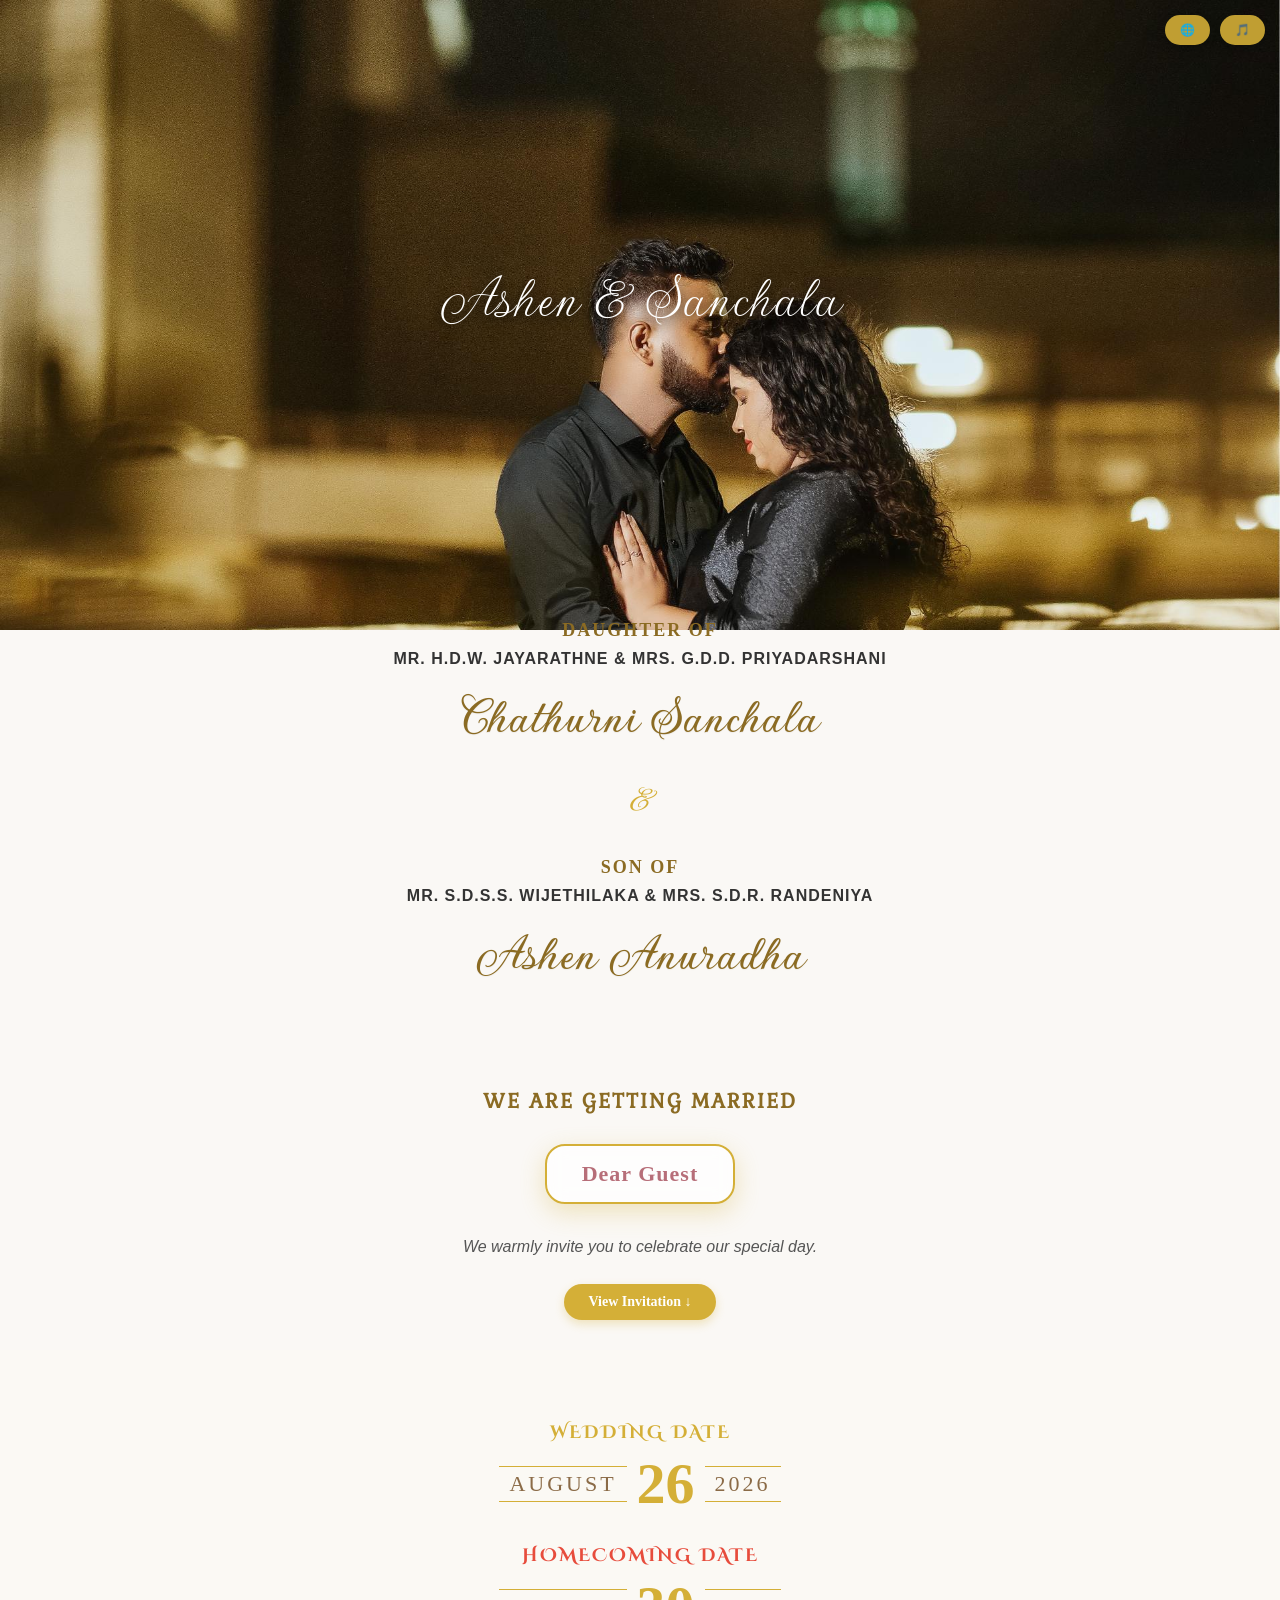
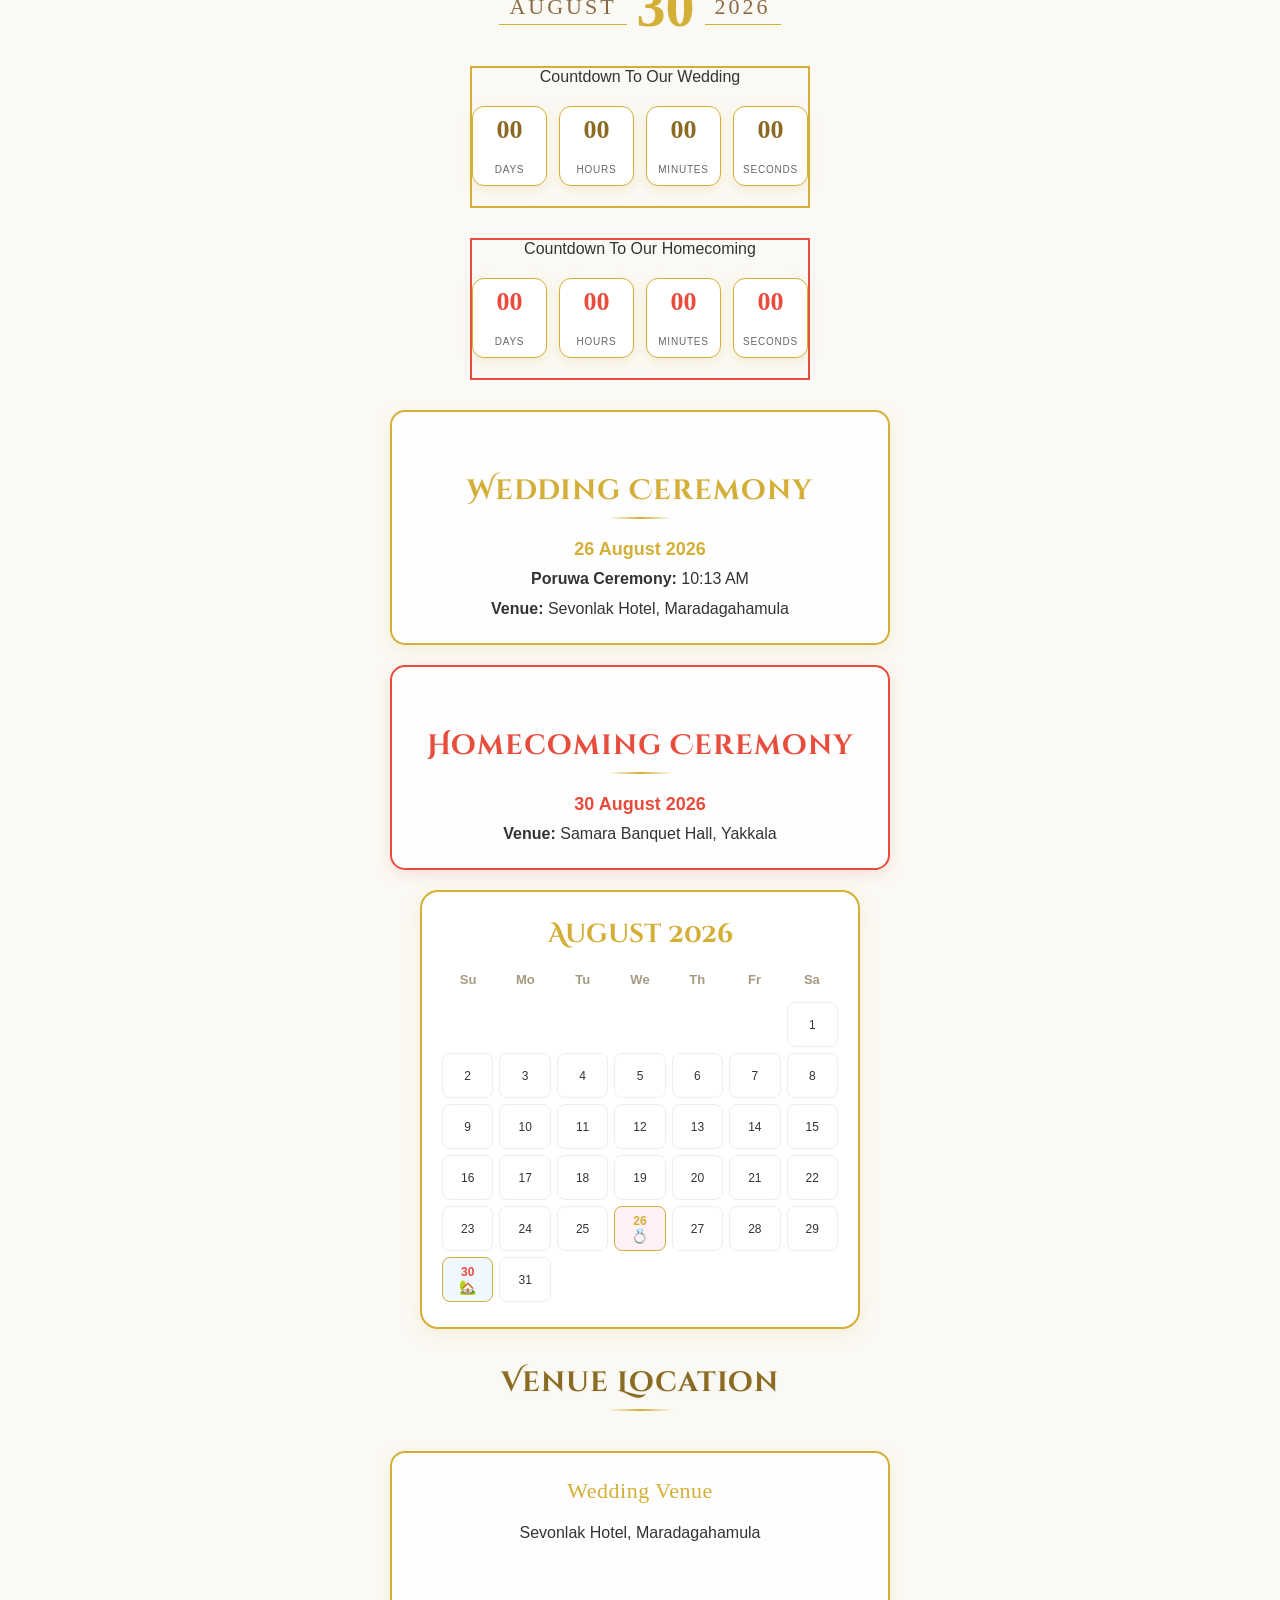
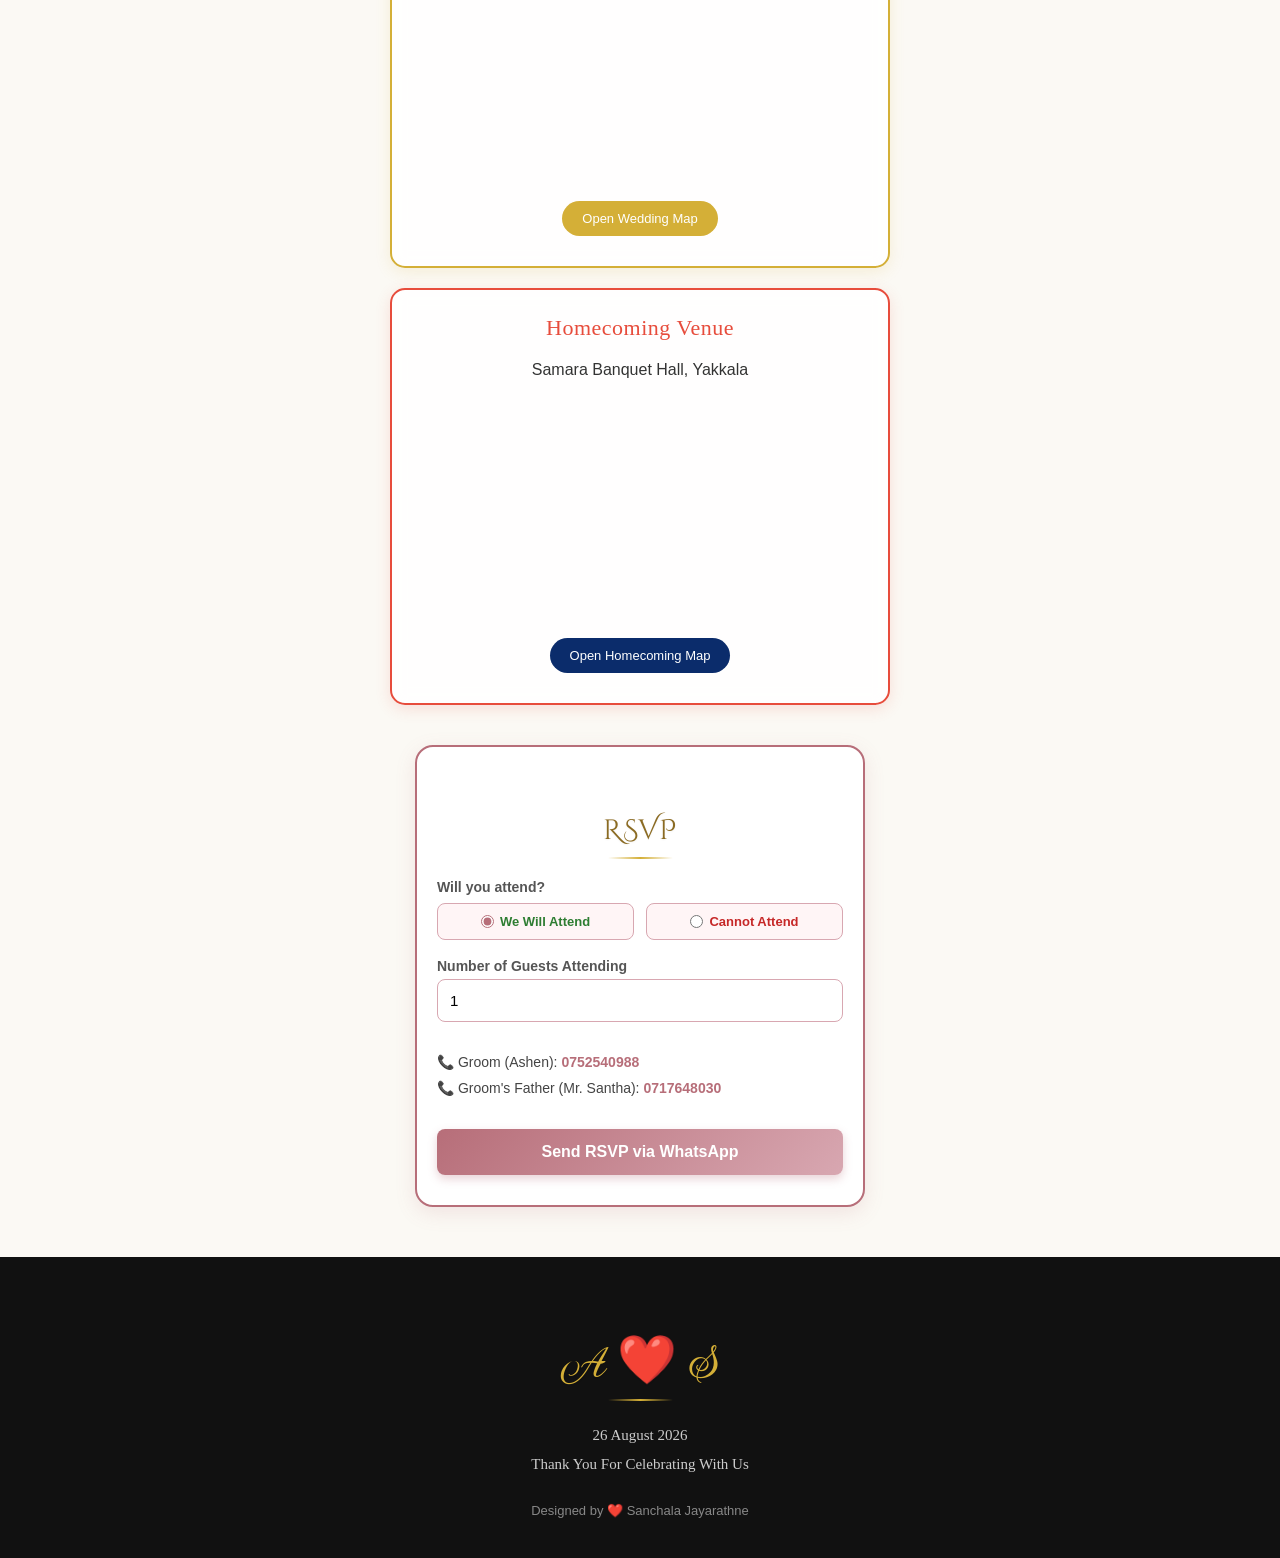
==== index.html @ 0c358fd1 "index.html" ====
<!DOCTYPE html>
<html lang="en">
<head>
    <meta charset="UTF-8">
    <meta name="viewport" content="width=device-width, initial-scale=1.0">
    <title>Wedding Invitation | Chathurni & Ashen</title>
    <link rel="stylesheet" href="style.css">
    <link href="https://fonts.googleapis.com/css2?family=Alex+Brush&family=Parisienne&family=Great+Vibes&display=swap" rel="stylesheet">
    
<!-- Gwendolyn Google Font -->
<link rel="preconnect" href="https://fonts.googleapis.com">
<link rel="preconnect" href="https://fonts.gstatic.com" crossorigin>
<link href="https://fonts.googleapis.com/css2?family=Gwendolyn:wght@400;700&display=swap" rel="stylesheet">

<!-- Gabriela Google Font -->
<link rel="preconnect" href="https://fonts.googleapis.com">
<link rel="preconnect" href="https://fonts.gstatic.com" crossorigin>
<link href="https://fonts.googleapis.com/css2?family=Gabriela&display=swap" rel="stylesheet">

<!-- Cinzel Decorative Google Font -->
<link rel="preconnect" href="https://fonts.googleapis.com">
<link rel="preconnect" href="https://fonts.gstatic.com" crossorigin>
<link href="https://fonts.googleapis.com/css2?family=Cinzel+Decorative:wght@400;700&display=swap" rel="stylesheet">

<!-- Italianno Google Font (Designed by Robert Leuschke) -->
<link rel="preconnect" href="https://fonts.googleapis.com">
<link rel="preconnect" href="https://fonts.gstatic.com" crossorigin>
<link href="https://fonts.googleapis.com/css2?family=Italianno&display=swap" rel="stylesheet">
<style>
    @font-face {
        font-family: 'BJCree';
        src: url('assets/fonts/BJCree.ttf') format('truetype');
        font-weight: normal;
        font-style: normal;
    }
</style>
</head>
<body>

<!-- Preloader -->
<div id="preloader">
    <div class="loader-monogram" style="font-family: 'Gwendolyn', cursive !important;">A ❤️ S</div>
    <div class="loader-line"></div>
    <p class="loader-text" data-en="Loading Invitation..." data-si="ආරාධනා පත්‍රය ලෝඩ් වෙමින් පවතී...">Loading Invitation...</p>
</div>

    

<div class="petals-container"></div>

<!-- Top Fixed Controls -->
<div class="top-controls">
    <button id="langToggleBtn" class="ctrl-btn">🌐</button>
    <button id="musicBtn" class="ctrl-btn">🎵 </button>
</div>

<audio id="bgMusic" loop preload="auto">
    <source src="assets/music/WeddingSong.mp3" type="audio/mpeg">
</audio>

<div id="invitationContent">

<!-- Hero Section -->
<section class="hero">
   <!-- Background Photos -->
        <div class="hero-bg-slider">
            <div class="hero-slide bg-slide active" style="background-image: url('assets/photo1.jpg');"></div>
            <div class="hero-slide bg-slide" style="background-image: url('assets/photo3.jpg');"></div>
            <div class="hero-slide bg-slide" style="background-image: url('assets/photo4.jpg');"></div>
        </div>

    <!-- Photo එක මැදින් Ashen & Sanchala -->
    <div class="monogram-container">
        <div class="monogram" style="font-family: 'Gwendolyn', cursive !important;">Ashen & Sanchala</div>
    </div>

    <!-- Space Holder -->
    <div class="photo-spacer"></div>


    
    <!-- Photo එකෙන් පහළ සියලු විස්තර -->
<div class="hero-content-below" id="couple-details-container">

    <!-- 1. Bride Section -->
    <div id="bride-wrapper" class="couple-section">
        <p class="parents-title">DAUGHTER OF</p>
        <p class="parents-names">MR. H.D.W. JAYARATHNE & MRS. G.D.D. PRIYADARSHANI</p>
        <h1 class="couple-name" style="font-family: 'Gwendolyn', cursive !important; font-size: 52px !important; font-weight: 700 !important;">Chathurni Sanchala</h1>
    </div>

    <!-- Center '&' Sign -->
    <p class="and" id="and-sign" style="font-family: 'Gwendolyn', cursive !important; font-size: 38px !important; font-weight: 700 !important; margin: 10px 0;">&</p>

    <!-- 2. Groom Section -->
    <div id="groom-wrapper" class="couple-section">
        <p class="parents-title">SON OF</p>
        <p class="parents-names">MR. S.D.S.S. WIJETHILAKA & MRS. S.D.R. RANDENIYA</p>
        <h1 class="couple-name" style="font-family: 'Gwendolyn', cursive !important; font-size: 52px !important; font-weight: 700 !important;">Ashen Anuradha</h1>
    </div>

</div>
          <!-- 3. Invitation Message Section Below -->
            <div style="margin-top: 45px; margin-bottom: 30px; text-align: center;">
                
              <!-- WE ARE GETTING MARRIED & HIGHLIGHTED GUEST BOX -->
<div class="bottom-wording-container">
    <p class="heading-getting-married" style="font-family: 'Gabriela', serif !important; font-size: 20px !important; font-weight: 600 !important; color: #8b6b23 !important; margin-top: 25px !important; margin-bottom: 25px !important; letter-spacing: 2px !important;">WE ARE GETTING MARRIED</p>

    <!-- 🌟 GLASSMORPHIC TRANSPARENT GUEST BOX (HIGHLIGHTED) 🌟 -->
    <div style="background: rgba(255, 255, 255, 0.75) !important; border: 2px solid #d4af37 !important; backdrop-filter: blur(10px) !important; -webkit-backdrop-filter: blur(10px) !important; border-radius: 20px !important; padding: 15px 35px !important; margin: 30px auto !important; max-width: 90% !important; width: fit-content !important; box-shadow: 0 8px 25px rgba(212, 175, 55, 0.3) !important; text-align: center !important;">
        <h3 class="guest-name-text" id="guestGreeting" style="margin: 0 !important; font-size: 22px !important; font-weight: 700 !important; color: #b76e79 !important; font-family: 'Playfair Display', serif !important; letter-spacing: 1px !important;">Dear Guest</h3>
    </div>

    <!-- We Warmly Invite You... -->
    <p class="invitation-text" style="font-family: 'Poppins', sans-serif !important; font-size: 16px !important; color: #555555 !important; font-style: italic !important; margin-top: 25px !important; line-height: 1.6 !important;">We warmly invite you to celebrate our special day.</p>
    
    <!-- View Invitation Button -->
    <div class="scroll-btn-container" style="width: 100% !important; text-align: center !important; margin-top: 25px !important;">
        <a href="#countdown-title" class="scroll-btn" style="display: inline-block !important; margin: 0 auto !important;">View Invitation ↓</a>
    </div>
</div>
    </div>
</section>

  <!-- Event Dates Section -->
<section class="wedding-date-badge-section" style="display: flex; flex-direction: column; gap: 30px; align-items: center; margin: 30px 0;">

    <!-- 1. WEDDING DATE BADGE -->
    <div id="weddingDateCard" style="text-align: center; width: 100%;">
        <h3 data-en="WEDDING DATE" data-si="මංගල දිනය" style="font-family: 'Cinzel Decorative', cursive !important; font-weight: 700 !important; font-size: 18px !important; color: #d4af37; margin-bottom: 10px; letter-spacing: 2px;">WEDDING DATE</h3>
        
        <div class="date-badge-container">
            <span class="date-line-text" data-en="AUGUST" data-si="අගෝස්තු">AUGUST</span>
            <span class="date-number-highlight">26</span>
            <span class="date-line-text">2026</span>
        </div>
    </div>

    <!-- 2. HOMECOMING DATE BADGE -->
    <div id="homecomingDateCard" style="text-align: center; width: 100%;">
        <h3 data-en="HOMECOMING DATE" data-si="දෙවෙනි ගමන" style="font-family: 'Cinzel Decorative', cursive !important; font-weight: 700 !important; font-size: 18px !important; color: #e74c3c !important; margin-bottom: 10px; letter-spacing: 2px;">HOMECOMING DATE</h3>
        
        <div class="date-badge-container" style="border-color: #e74c3c;">
            <span class="date-line-text" data-en="AUGUST" data-si="අගෝස්තු" style="color: #e74c3c;">AUGUST</span>
            <span class="date-number-highlight" style="color: #e74c3c;">30</span>
            <span class="date-line-text">2026</span>
        </div>
    </div>

</section>

    <!-- Countdown Section -->
<section class="countdown-section" style="display: flex; flex-direction: column; gap: 30px; align-items: center; margin: 30px 0;">
    
    <!-- Wedding Countdown Card -->
   <div id="weddingCard" class="countdown-card" style="border: 2px solid #d4af37; ...
        <h2 data-en="Countdown To Our Wedding" data-si="මංගල දිනයට තව" style="font-family: 'Cinzel Decorative', cursive !important; font-weight: 700 !important; font-size: 20px !important; color: #d4af37; margin-bottom: 15px;">Countdown To Our Wedding</h2>
        <div class="countdown" style="display: flex; justify-content: space-around;">
            <div class="time-box"><span id="days-wedding">00</span><br><small data-en="Days" data-si="දින">Days</small></div>
            <div class="time-box"><span id="hours-wedding">00</span><br><small data-en="Hours" data-si="පැය">Hours</small></div>
            <div class="time-box"><span id="minutes-wedding">00</span><br><small data-en="Minutes" data-si="මිනිත්තු">Minutes</small></div>
            <div class="time-box"><span id="seconds-wedding">00</span><br><small data-en="Seconds" data-si="තත්පර">Seconds</small></div>
        </div>
    </div>

    <!-- Homecoming Countdown Card (Red Color Theme) -->
 <div id="homecomingCard" class="countdown-card" style="border: 2px solid #e74c3c; ...
        <h2 data-en="Countdown To Our Homecoming" data-si="දෙවෙනි ගමනට තව" style="font-family: 'Cinzel Decorative', cursive !important; font-weight: 700 !important; font-size: 20px !important; color: #e74c3c !important; margin-bottom: 15px;">Countdown To Our Homecoming</h2>
        <div class="countdown" style="display: flex; justify-content: space-around; color: #e74c3c;">
            <div class="time-box"><span id="days-homecoming" style="color: #e74c3c !important; font-weight: bold;">00</span><br><small data-en="Days" data-si="දින" style="color: #e74c3c;">Days</small></div>
            <div class="time-box"><span id="hours-homecoming" style="color: #e74c3c !important; font-weight: bold;">00</span><br><small data-en="Hours" data-si="පැය" style="color: #e74c3c;">Hours</small></div>
            <div class="time-box"><span id="minutes-homecoming" style="color: #e74c3c !important; font-weight: bold;">00</span><br><small data-en="Minutes" data-si="මිනිත්තු" style="color: #e74c3c;">Minutes</small></div>
            <div class="time-box"><span id="seconds-homecoming" style="color: #e74c3c !important; font-weight: bold;">00</span><br><small data-en="Seconds" data-si="තත්පර" style="color: #e74c3c;">Seconds</small></div>
        </div>
    </div>

</section>

    <!-- Dynamic Event Section -->
    <section id="eventSection" class="event-section">
       <!-- Wedding Card (Gold Theme Border) -->
<div id="weddingCard" class="event-card" style="border: 2px solid #d4af37 !important; border-radius: 15px !important; box-shadow: 0 4px 15px rgba(212, 175, 55, 0.15) !important;">
    <h2 class="card-title" data-en="Wedding Ceremony" data-si="මංගල උත්සවය" style="font-family: 'Cinzel Decorative', cursive !important; font-weight: 700 !important; font-size: 28px !important; color: #d4af37 !important;">Wedding Ceremony</h2>
    <p class="event-date" style="color: #d4af37 !important; font-weight: bold;">26 August 2026</p>
    <p style="margin-bottom: 12px;"><strong>Poruwa Ceremony:</strong> 10:13 AM</p>
    <p style="margin-top: 12px;"><strong>Venue:</strong> Sevonlak Hotel, Maradagahamula</p>
</div>

        <!-- Homecoming Card (Red Theme Border) -->
    <div id="homecomingCard" class="event-card" style="border: 2px solid #e74c3c !important; border-radius: 15px !important; box-shadow: 0 4px 15px rgba(231, 76, 60, 0.15) !important;">
        <h2 class="card-title" data-en="Homecoming Ceremony" data-si="දෙවෙනි ගමන" style="font-family: 'Cinzel Decorative', cursive !important; font-weight: 700 !important; font-size: 28px !important; color: #e74c3c !important;">Homecoming Ceremony</h2>
        <p class="event-date" style="color: #e74c3c !important; font-weight: bold;">30 August 2026</p>
        <p><strong>Venue:</strong> Samara Banquet Hall, Yakkala</p>
    </div>
    </section>

   <!-- Calendar Section -->
<section class="calendar-section">
    <div class="calendar-card" style="border: 2px solid #d4af37; border-radius: 18px; padding: 25px 20px; max-width: 440px; margin: 0 auto; background: #ffffff; box-shadow: 0 4px 18px rgba(212, 175, 55, 0.15); text-align: center;">
        <h3 style="font-family: 'Cinzel Decorative', cursive !important; font-weight: 700 !important; font-size: 26px !important; margin-bottom: 20px !important; color: #d4af37;">August 2026</h3>
        
        <div class="calendar-header" style="display: grid; grid-template-columns: repeat(7, 1fr); font-weight: bold; margin-bottom: 15px; font-size: 16px; color: #444;">
            <div>Su</div><div>Mo</div><div>Tu</div><div>We</div><div>Th</div><div>Fr</div><div>Sa</div>
        </div>

        <div class="calendar-grid" style="display: grid; grid-template-columns: repeat(7, 1fr); gap: 6px; font-size: 16px; color: #333333;">
            <div class="day empty"></div><div class="day empty"></div><div class="day empty"></div><div class="day empty"></div><div class="day empty"></div><div class="day empty"></div>
            <div class="day" style="padding: 6px 0;">1</div>
            <div class="day" style="padding: 6px 0;">2</div>
            <div class="day" style="padding: 6px 0;">3</div>
            <div class="day" style="padding: 6px 0;">4</div>
            <div class="day" style="padding: 6px 0;">5</div>
            <div class="day" style="padding: 6px 0;">6</div>
            <div class="day" style="padding: 6px 0;">7</div>
            <div class="day" style="padding: 6px 0;">8</div>
            <div class="day" style="padding: 6px 0;">9</div>
            <div class="day" style="padding: 6px 0;">10</div>
            <div class="day" style="padding: 6px 0;">11</div>
            <div class="day" style="padding: 6px 0;">12</div>
            <div class="day" style="padding: 6px 0;">13</div>
            <div class="day" style="padding: 6px 0;">14</div>
            <div class="day" style="padding: 6px 0;">15</div>
            <div class="day" style="padding: 6px 0;">16</div>
            <div class="day" style="padding: 6px 0;">17</div>
            <div class="day" style="padding: 6px 0;">18</div>
            <div class="day" style="padding: 6px 0;">19</div>
            <div class="day" style="padding: 6px 0;">20</div>
            <div class="day" style="padding: 6px 0;">21</div>
            <div class="day" style="padding: 6px 0;">22</div>
            <div class="day" style="padding: 6px 0;">23</div>
            <div class="day" style="padding: 6px 0;">24</div>
            <div class="day" style="padding: 6px 0;">25</div>
            
            <!-- Wedding Date (26 - Gold Font) -->
            <div class="day wedding" style="padding: 4px 0; background: #fff0f5; border-radius: 8px; border: 1.5px solid #d4af37; font-weight: bold; color: #d4af37 !important;">
                26<br><span class="emoji" style="font-size: 14px;">💍</span>
            </div>
            
            <div class="day" style="padding: 6px 0;">27</div>
            <div class="day" style="padding: 6px 0;">28</div>
            <div class="day" style="padding: 6px 0;">29</div>
            
            <!-- Homecoming Date (30 - Red Font) -->
            <div class="day homecoming" style="padding: 4px 0; background: #f0f8ff; border-radius: 8px; border: 1.5px solid #d4af37; font-weight: bold; color: #e74c3c !important;">
                30<br><span class="emoji" style="font-size: 14px;">🏡</span>
            </div>
            
            <div class="day" style="padding: 6px 0;">31</div>
        </div>
    </div>
</section>
    
    <!-- Venue Location Section -->
    <section class="venue-section">
        <h2 class="section-title" style="font-family: 'Cinzel Decorative', cursive !important; font-weight: 700 !important; font-size: 28px !important;">Venue Location</h2>
        
     <!-- Wedding Venue Card (Gold Theme Border) -->
<div id="weddingVenueSection" class="venue-card" style="border: 2px solid #d4af37 !important; border-radius: 15px !important; box-shadow: 0 4px 15px rgba(212, 175, 55, 0.15) !important;">
    <h3 data-en="Wedding Venue" data-si="මංගල ශාලාව" style="margin-bottom: 20px; color: #d4af37 !important;">Wedding Venue</h3>
    <p style="margin-top: 15px; margin-bottom: 15px;">Sevonlak Hotel, Maradagahamula</p>
    <div class="map-container">
        <iframe src="https://www.google.com/maps/embed?pb=!1m18!1m12!1m3!1d3958.8227653733075!2d79.99268397587841!3d7.14643351631557!2m3!1f0!2f0!3f0!3m2!1i1024!2i768!4f13.1!3m3!1m2!1s0x3ae2e40ece722871%3A0x18bc043031e6f712!2sSevonlak%20Hotel!5e0!3m2!1sen!2slk!4v1714000000000!5m2!1sen!2slk" width="100%" height="220" style="border:0;" allowfullscreen="" loading="lazy"></iframe>
    </div>
    <a href="https://maps.app.goo.gl/cSh3kg7k4joREvfmM" target="_blank" class="btn" data-en="Open Wedding Map" data-si="මැප් එක බලන්න">Open Wedding Map</a>
</div>

        <!-- Homecoming Venue Card (Red Theme Border) -->
    <div id="homecomingVenueSection" class="venue-card" style="border: 2px solid #e74c3c !important; border-radius: 15px !important; box-shadow: 0 4px 15px rgba(231, 76, 60, 0.15) !important;">
        <h3 data-en="Homecoming Venue" data-si="දෙවෙනි ගමන ශාලාව" style="margin-bottom: 20px; color: #e74c3c !important;">Homecoming Venue</h3>
        <p style="margin-top: 15px; margin-bottom: 15px;">Samara Banquet Hall, Yakkala</p>
        <div class="map-container">
            <iframe src="https://www.google.com/maps/embed?pb=!1m18!1m12!1m3!1d15837.226308753625!2d80.00926364702428!3d7.0904163480910825!2m3!1f0!2f0!3f0!3m2!1i1024!2i768!4f13.1!3m3!1m2!1s0x3ae2fc128d237b73%3A0x712fefd2e7559fef!2sSamara%20Banquet%20Hall!5e0!3m2!1sen!2slk!4v1780498221789!5m2!1sen!2slk" width="100%" height="220" style="border:0;" allowfullscreen="" loading="lazy"></iframe>
        </div>
        <a href="https://maps.app.goo.gl/cSh3kg7k4joREvfmM" target="_blank" class="btn homecoming-btn" data-en="Open Homecoming Map" data-si="මැප් එක බලන්න">Open Homecoming Map</a>
    </div>
    </section>

  <!-- RSVP Section -->
<section class="rsvp-section" style="margin: 40px auto; padding: 0 15px; max-width: 480px;">
    <!-- Rose Gold Border Container -->
    <div class="rsvp-card" style="border: 2px solid #b76e79; border-radius: 18px; padding: 30px 20px; background: #ffffff; box-shadow: 0 6px 20px rgba(183, 110, 121, 0.15); text-align: center;">
        
        <h2 data-en="RSVP" data-si="ආරාධනා පිළිගැනීම" style="font-family: 'Cinzel Decorative', cursive !important; color: #b76e79; font-size: 24px; margin-bottom: 20px; font-weight: bold;">RSVP</h2>
        
        <form id="rsvpForm" style="display: flex; flex-direction: column; gap: 18px;">

            <!-- Attendance Choice (Radio Buttons) -->
            <div class="form-group" style="text-align: left;">
                <label data-en="Will you attend?" data-si="ඔබ සහභාගී වන්නේද?" style="font-size: 14px; font-weight: 600; color: #555; display: block; margin-bottom: 8px;">Will you attend?</label>
                <div style="display: flex; gap: 12px;">
                    <label style="flex: 1; display: flex; align-items: center; justify-content: center; gap: 6px; padding: 10px 5px; border: 1.5px solid #d8a7b1; border-radius: 8px; cursor: pointer; background: #fff5f6;">
                        <input type="radio" name="attendance" value="Attending" id="willAttend" checked onchange="toggleGuestCount(true)" style="accent-color: #b76e79;">
                        <span data-en="We Will Attend" data-si="සහභාගී වේ" style="font-size: 13px; font-weight: 600; color: #2e7d32;">We Will Attend</span>
                    </label>
                    <label style="flex: 1; display: flex; align-items: center; justify-content: center; gap: 6px; padding: 10px 5px; border: 1.5px solid #d8a7b1; border-radius: 8px; cursor: pointer; background: #fff5f6;">
                        <input type="radio" name="attendance" value="Not Attending" id="cannotAttend" onchange="toggleGuestCount(false)" style="accent-color: #b76e79;">
                        <span data-en="Cannot Attend" data-si="සහභාගී විය නොහැක" style="font-size: 13px; font-weight: 600; color: #c62828;">Cannot Attend</span>
                    </label>
                </div>
            </div>

            <!-- Number of Guests Input -->
            <div class="form-group" id="guestCountBox" style="text-align: left;">
                <label data-en="Number of Guests Attending" data-si="සහභාගී වන පුද්ගලයින් ගණන" style="font-size: 14px; font-weight: 600; color: #555; display: block; margin-bottom: 5px;">Number of Guests Attending</label>
                <input type="number" id="guestCount" min="1" max="10" value="1" style="width: 100%; padding: 12px; border: 1.5px solid #d8a7b1; border-radius: 8px; font-size: 15px; outline: none; box-sizing: border-box;">
            </div>

           <!-- Contact Information Display (Bridal / Groom Side Numbers) -->
            <div class="contact-numbers-container" style="margin-top: 10px; font-size: 14px; color: #444; line-height: 1.8; text-align: left;">
                <!-- Groom Side Contacts -->
                <div class="groom-contact" style="display: block;">
                    <p>📞 Groom (Ashen): <a href="tel:0752540988" style="color: #b76e79; font-weight: bold; text-decoration: none;">0752540988</a></p>
                    <p>📞 Groom's Father (Mr. Santha): <a href="tel:0717648030" style="color: #b76e79; font-weight: bold; text-decoration: none;">0717648030</a></p>
                </div>
                <!-- Bride Side Contacts -->
                <div class="bride-contact" style="display: none;">
                    <p>📞 Bride (Sanchala): <a href="tel:0713372644" style="color: #b76e79; font-weight: bold; text-decoration: none;">0713372644</a></p>
                    <p>📞 Bride's Mother (Mrs. Dhammika): <a href="tel:0753380738" style="color: #b76e79; font-weight: bold; text-decoration: none;">0753380738</a></p>
                </div>
            </div>

            <!-- Submit Button -->
            <button type="submit" style="background: linear-gradient(135deg, #b76e79, #d8a7b1); color: #ffffff; border: none; padding: 14px; border-radius: 8px; font-weight: bold; font-size: 16px; cursor: pointer; margin-top: 10px; box-shadow: 0 4px 10px rgba(183, 110, 121, 0.3);">
                <span data-en="Send RSVP via WhatsApp" data-si="WhatsApp හරහා යොමු කරන්න">Send RSVP via WhatsApp</span>
            </button>
        </form>

    </div>
</section>
</div> 

<footer>
    <h2 style="font-family: 'Gwendolyn', cursive !important; font-size: 48px !important; font-weight: 700 !important; margin-bottom: 5px;">A ❤️ S</h2>
    <p>26 August 2026</p>
    <p style="margin-bottom: 15px;" data-en="Thank You For Celebrating With Us" data-si="අප හා එක්වීම ගැන ස්තූතියි">Thank You For Celebrating With Us</p>
    <div class="developer-credit">
        Designed by ❤️ Sanchala Jayarathne
    </div>
</footer>

<script src="script.js"></script>
</body>
</html>
---- style.css ----
@import url('https://fonts.googleapis.com/css2?family=Gwendolyn:wght@400;700&display=swap');
* {
    margin: 0;
    padding: 0;
    box-sizing: border-box;
}

html { scroll-behavior: smooth; }

body {
    font-family: 'Poppins', sans-serif;
    background: #fbf9f4;
    color: #333;
    overflow-x: hidden;
}
/* Petals Container */
.petals-container {
    position: fixed;
    top: 0;
    left: 0;
    width: 100vw;
    height: 100vh;
    pointer-events: none; /* Site එක click කිරීමට බාධාවක් නොවීමට */
    z-index: 999;
    overflow: hidden;
}

/* Red / Soft Pink Rose Petal Design */
.petal {
    position: absolute;
    top: -30px;
    background: linear-gradient(135deg, #ff758c 0%, #ff7eb3 50%, #e84393 100%);
    border-radius: 15px 0 15px 0;
    opacity: 0.85;
    filter: drop-shadow(0 2px 4px rgba(0,0,0,0.1));
    animation: fallAndSway linear infinite;
}

/* Falling & Swinging Animation */
@keyframes fallAndSway {
    0% {
        opacity: 0;
        transform: translateY(0) rotate(0deg) translateX(0);
    }
    10% {
        opacity: 0.9;
    }
    50% {
        transform: translateY(50vh) rotate(180deg) translateX(80px);
    }
    75% {
        transform: translateY(75vh) rotate(270deg) translateX(-40px);
    }
    100% {
        opacity: 0;
        transform: translateY(105vh) rotate(360deg) translateX(100px);
    }
}
/* Preloader - START */
#preloader {
    position: fixed;
    top: 0;
    left: 0;
    width: 100%;
    height: 100vh;
    background: #111;
    display: flex;
    flex-direction: column;
    justify-content: center;
    align-items: center;
    z-index: 99999;
    transition: opacity 0.8s ease, visibility 0.8s ease;
}

#preloader.hide {
    opacity: 0;
    visibility: hidden;
    pointer-events: none;
}
/* Preloader - END */

.loader-monogram {
    font-family: 'Cinzel', serif;
    font-size: 45px;
    color: #d4af37;
    margin-bottom: 15px;
}

.loader-line {
    width: 150px; height: 1px;
    background: linear-gradient(to right, transparent, #d4af37, transparent);
    margin: 0 auto 15px auto;
}

.loader-text {
    color: #a69a80;
    font-size: 13px;
    letter-spacing: 2px;
}

/* Top Controls */
.top-controls {
    position: fixed;
    top: 15px; right: 15px;
    z-index: 1000;
    display: flex;
    gap: 10px;
}

.ctrl-btn {
    border: none;
    padding: 8px 15px;
    background: rgba(212, 175, 55, 0.9);
    color: white;
    border-radius: 50px;
    cursor: pointer;
    font-size: 12px;
    font-weight: 500;
    backdrop-filter: blur(5px);
    box-shadow: 0 4px 10px rgba(0,0,0,0.2);
}

/* Hero Section */
/* --- Hero Section - START --- */
.hero {
    position: relative;
    width: 100%;
    display: flex;
    flex-direction: column;
    align-items: center;
    background: #faf8f5;
}

/* Background Photo Slider */
.hero-bg-slider {
    position: absolute;
    top: 0;
    left: 0;
    width: 100%;
    height: 70vh;
    z-index: 1;
    overflow: hidden;
}

.hero-slide {
    position: absolute;
    top: 0;
    left: 0;
    width: 100%;
    height: 100%;
    background-size: cover;
    background-position: center;
    opacity: 0;
    transition: opacity 1.5s ease-in-out;
}

.hero-slide.active {
    opacity: 1;
}

/* Photo එක මැදින් Ashen & Sanchala (තවත් උඩට ගෙන ඇත) */
.monogram-container {
    position: absolute;
    top: 22%;
    left: 50%;
    transform: translate(-50%, -50%);
    z-index: 10;
    width: 100%;
    text-align: center;
}

.monogram {
    font-size: 62px;
    font-family: 'Alex Brush', 'Parisienne', cursive;
    color: #ffffff;
    font-weight: 400;
    letter-spacing: 1px;
    text-shadow: 0 3px 12px rgba(0, 0, 0, 0.85);
}
/* Photo Space Height */
.photo-spacer {
    height: 60vh;
    width: 100%;
    position: relative;
    z-index: 2;
}

/* Photo එකෙන් පහළ Wording - Box සහ Border ඉවත් කර ඇත */
.hero-content-below {
    position: relative;
    z-index: 5;
    width: 100%;
    max-width: 800px;
    background: transparent !important;
    border: none !important;
    box-shadow: none !important;
    padding: 20px 20px;
    display: flex;
    flex-direction: column;
    align-items: center;
    text-align: center;
    gap: 10px;
}

/* "Dear Guest" Text Style */
.guest-name-text {
    font-size: 22px;
    color: #b8860b;
    font-family: 'Cinzel', 'Playfair Display', serif;
    font-weight: 600;
    margin-bottom: 8px;
}

/* "DAUGHTER OF" & "SON OF" */
.parents-title {
    font-size: 11px;
    letter-spacing: 3px;
    color: #888888;
    font-family: 'Cinzel', serif;
    font-weight: 600;
    margin-top: 5px;
}

/* දෙමාපියන්ගේ නම් (Classic Elegant Font) */
.parents-names {
    font-size: 20px;
    color: #2c2c2c;
    font-family: 'Cinzel', 'Playfair Display', serif;
    font-weight: 600;
    line-height: 1.4;
}

/* මනාලිය සහ මනාලයාගේ නම් (Classic Script / Serif Font) */
.couple-name {
    font-family: 'Great Vibes', 'Playfair Display', serif;
    font-size: 38px;
    color: #1a1a1a;
    font-weight: 500;
    margin: 2px 0;
}

/* '&' සලකුණ */
.and {
    font-size: 26px;
    color: #d4af37;
    font-family: 'Cinzel', serif;
    font-weight: bold;
}

/* "We Are Getting Married" */
.heading-getting-married {
    font-family: 'Cinzel', serif;
    letter-spacing: 2px;
    font-size: 20px;
    color: #8b6b23;
    margin-top: 15px;
}

.invitation-text {
    color: #666;
    font-size: 15px;
    font-family: 'Cinzel', serif;
}

/* Scroll Button */
.scroll-btn-container {
    margin-top: 15px;
}

.scroll-btn {
    display: inline-block;
    padding: 10px 25px;
    background: #d4af37;
    color: white;
    text-decoration: none;
    border-radius: 25px;
    font-size: 14px;
    font-weight: 600;
    font-family: 'Cinzel', serif;
    box-shadow: 0 4px 10px rgba(212, 175, 55, 0.3);
}
/* --- Hero Section - END --- */

.countdown {
    display: flex;
    justify-content: center;
    gap: 10px;
}

.time-box {
    width: 80px;
    background: white;
    border: 2px solid #d4af37;
    border-radius: 12px;
    padding: 10px;
}

.time-box span {
    font-size: 24px;
    font-weight: bold;
    color: #d4af37;
    display: block;
}

.time-box small { font-size: 10px; text-transform: uppercase; color: #666; }

/* Cards & Sections */

.event-card, .venue-card, .rsvp-card {
    max-width: 600px;
    margin: 0 auto 20px auto;
    background: white;
    padding: 25px;
    border-radius: 15px;
    border: 1px solid #f0d98a;
    box-shadow: 0 5px 20px rgba(0,0,0,0.05);
}

.event-date { font-size: 18px; color: #d4af37; font-weight: 600; margin-bottom: 10px; }

/* Calendar */

.calendar-header, .calendar-grid {
    
    display: grid;
    grid-template-columns: repeat(7, 1fr);
    max-width: 400px;
    margin: 0 auto;
    gap: 5px;
}

.calendar-header div { font-weight: bold; color: #a69a80; font-size: 13px; }

.calendar-grid .day {
    height: 45px;
    background: white;
    display: flex;
    flex-direction: column;
    justify-content: center;
    align-items: center;
    border-radius: 8px;
    font-size: 12px;
    border: 1px solid #eee;
}

.calendar-grid .empty { background: transparent; border: none; }
.calendar-grid .wedding { background: #d4af37; color: white; border: none; }
.calendar-grid .homecoming { background: #0b2c6b; color: white; border: none; }

/* Buttons & Map */

.btn {
    display: inline-block;
    padding: 10px 20px;
    background: #d4af37;
    color: white;
    text-decoration: none;
    border: none;
    border-radius: 50px;
    cursor: pointer;
    margin: 5px;
    font-size: 13px;
}

.homecoming-btn { background: #0b2c6b; }
.secondary { background: #888; }
.map-container { border-radius: 10px; overflow: hidden; margin: 15px 0; }

.rsvp-group { margin-bottom: 15px; }

/* Footer */
footer { background: #111; color: white; padding: 30px 20px; }
footer h2 { color: #d4af37; font-family: 'Cinzel', serif; }
.developer-credit { font-size: 11px; margin-top: 15px; color: #a69a80; }

.custom-shape-divider-bottom {
    position: absolute; bottom: 0; left: 0; width: 100%; overflow: hidden; line-height: 0; transform: rotate(180deg);
}
.custom-shape-divider-bottom svg { width: calc(150% + 1.3px); height: 50px; }

.wedding-date-badge-section { padding-top: 40px; }
.date-badge-container { display: flex; align-items: center; justify-content: center; gap: 10px; }
.date-line-text { font-family: 'Cinzel', serif; font-size: 16px; color: #a69a80; border-top: 1px solid #d4af37; border-bottom: 1px solid #d4af37; }
.date-number-highlight { font-family: 'Cinzel', serif; font-size: 40px; color: #d4af37; font-weight: bold; }

/* All Middle Alignment Fix */
.wedding-date-badge-section,
.countdown-section,
.event-section,
.event-card,
.calendar-section,
.venue-section,
.venue-card,
.rsvp-section,
.footer {
    text-align: center !important;
}

/* Center elements inside cards and sections */
.time-box,
.calendar-header,
.calendar-grid,
.map-container {
    margin-left: auto !important;
    margin-right: auto !important;
}

/* Align buttons nicely in center */
.btn, .scroll-btn, .ctrl-btn {
    display: inline-block;
    text-align: center;
}

/* ==========================================
   ELEGANT SECTION STYLING (BOTTOM SECTION)
   ========================================== */

/* Clean Section Headings */
h2 {
    font-family: 'Cinzel', 'Playfair Display', serif;
    font-size: 26px;
    letter-spacing: 2px;
    color: #4a3b32;
    text-transform: uppercase;
    margin-top: 35px;
    margin-bottom: 20px;
    position: relative;
    display: inline-block;
}

h2::after {
    content: '';
    display: block;
    width: 50%;
    height: 2px;
    background: linear-gradient(90deg, transparent, #d4af37, transparent);
    margin: 8px auto 0 auto;
}

/* Elegant Cards / Container Styling */
.countdown-container, 
.event-card, 
.calendar-card, 
.venue-card, 
.rsvp-card {
    background: rgba(255, 255, 255, 0.85);
    backdrop-filter: blur(8px);
    border: 1px solid rgba(212, 175, 55, 0.3); /* Subtle Gold Border */
    border-radius: 16px;
    padding: 25px 20px;
    margin: 20px auto;
    max-width: 500px;
    box-shadow: 0 10px 30px rgba(0, 0, 0, 0.05);
    transition: transform 0.3s ease, box-shadow 0.3s ease;
}

.event-card:hover, .venue-card:hover {
    transform: translateY(-3px);
    box-shadow: 0 15px 35px rgba(212, 175, 55, 0.15);
}

/* Countdown Timer Grid */
.countdown-grid {
    display: flex;
    justify-content: center;
    gap: 15px;
    margin-top: 15px;
}

.countdown-box {
    background: #faf7f2;
    border: 1px solid #e8e0d5;
    padding: 12px 15px;
    border-radius: 12px;
    min-width: 70px;
}

.countdown-value {
    font-size: 24px;
    font-weight: 700;
    color: #8b6b47;
    font-family: 'Cinzel', serif;
}

.countdown-label {
    font-size: 10px;
    letter-spacing: 1px;
    text-transform: uppercase;
    color: #777;
    margin-top: 4px;
}

/* Calendar Table Polish */
.calendar-table {
    width: 100%;
    border-collapse: collapse;
    margin-top: 10px;
}

.calendar-table th, .calendar-table td {
    padding: 10px 5px;
    text-align: center;
    font-size: 14px;
}

.calendar-table td.highlight {
    background: #d4af37;
    color: #ffffff;
    border-radius: 50%;
    font-weight: bold;
}

/* Elegant Buttons (Maps, RSVP, PDF) */
.btn-elegant, .rsvp-btn, .pdf-btn {
    background: linear-gradient(135deg, #d4af37 0%, #aa820a 100%);
    color: #ffffff !important;
    padding: 12px 28px;
    border-radius: 30px;
    text-decoration: none;
    font-weight: 600;
    letter-spacing: 1px;
    font-size: 14px;
    display: inline-block;
    border: none;
    box-shadow: 0 5px 15px rgba(212, 175, 55, 0.3);
    cursor: pointer;
    transition: all 0.3s ease;
    margin-top: 10px;
}

.btn-elegant:hover, .rsvp-btn:hover, .pdf-btn:hover {
    background: linear-gradient(135deg, #aa820a 0%, #8b6b47 100%);
    box-shadow: 0 8px 20px rgba(170, 130, 10, 0.4);
    transform: translateY(-2px);
}

/* Contact Numbers Styling */
.contact-item {
    font-size: 15px;
    color: #4a3b32;
    margin: 8px 0;
}

.contact-item strong {
    color: #8b6b47;
}

/* Footer Center Alignment & Elegant Typography */
footer {
    text-align: center !important;
    background: #111111;
    color: #e5e5e5;
    padding: 40px 20px;
    margin-top: 50px;
    display: flex;
    flex-direction: column;
    align-items: center;
    justify-content: center;
}

footer h2 {
    font-family: 'Parisienne', 'Alex Brush', cursive !important;
    font-size: 38px !important;
    color: #d4af37 !important;
    margin-bottom: 10px;
    letter-spacing: 2px;
}

footer p {
    font-family: 'Cinzel', 'Playfair Display', serif;
    font-size: 15px;
    color: #cccccc;
    margin: 6px 0;
    text-align: center !important;
}

.developer-credit {
    font-size: 13px;
    color: #888888;
    margin-top: 15px;
    text-align: center !important;
}

/* Wedding Date Badge Size Increase */
.wedding-date-badge-section {
    margin: 25px 0;
}

.date-line-text {
    font-family: 'Cinzel', serif;
    font-size: 22px !important; /* AUGUST සහ 2026 font size එක වැඩි කර ඇත */
    letter-spacing: 3px;
    color: #8b6b47 !important;
    border-top: 1px solid #d4af37;
    border-bottom: 1px solid #d4af37;
    padding: 4px 10px;
}

.date-number-highlight {
    font-family: 'Cinzel', serif;
    font-size: 58px !important; /* '26' අංකයේ font size එක ලොකු කර ඇත */
    color: #d4af37 !important;
    font-weight: bold;
    line-height: 1;
}

/* ==========================================
   COUNTDOWN TIMER PERFECT FIX
   ========================================== */

/* 1. Countdown Box Flex & Gap Fix */
.countdown-section .countdown,
div.countdown {
    display: flex !important;
    justify-content: center !important;
    align-items: center !important;
    gap: 12px !important;
    margin: 20px auto !important;
}

/* 2. Box Width & Height Fix */
.countdown .time-box,
div.time-box {
    background: #ffffff !important;
    border: 1.5px solid #d4af37 !important;
    border-radius: 12px !important;
    padding: 12px 8px !important;
    width: 75px !important;
    min-width: 75px !important;
    height: 80px !important;
    display: flex !important;
    flex-direction: column !important;
    justify-content: center !important;
    align-items: center !important;
    box-shadow: 0 4px 12px rgba(212, 175, 55, 0.18) !important;
    margin: 0 !important;
}

/* 3. Number Font & Size Fix */
.countdown .time-box span,
div.time-box span {
    font-family: 'Cinzel', serif !important;
    font-size: 26px !important;
    font-weight: 700 !important;
    color: #8b6b23 !important;
    line-height: 1 !important;
    margin-bottom: 4px !important;
}

/* 4. Label Font & Size Fix */
.countdown .time-box small,
div.time-box small {
    font-family: 'Poppins', sans-serif !important;
    font-size: 10px !important;
    letter-spacing: 0.8px !important;
    text-transform: uppercase !important;
    color: #666666 !important;
    line-height: 1 !important;
}
/* ==========================================
   SECTION HEADINGS FONT & STYLE CUSTOMIZATION
   ========================================== */

/* Main Headings (Wedding Ceremony, Homecoming, Venue, RSVP, Contact, etc.) */
h2, 
.section-title, 
#countdown-title {
    font-family: 'Cinzel', 'Playfair Display', serif !important;
    font-size: 26px !important;
    font-weight: 700 !important;
    color: #8b6b23 !important; /* Gold / Bronze Color */
    letter-spacing: 2px !important;
    text-transform: uppercase !important;
    text-align: center !important;
    margin-top: 30px !important;
    margin-bottom: 20px !important;
}

/* Gold Underline Divider for Headings */
h2::after, 
.section-title::after {
    content: '' !important;
    display: block !important;
    width: 60px !important;
    height: 2px !important;
    background: #d4af37 !important;
    margin: 8px auto 0 auto !important;
    border-radius: 2px !important;
}

/* Contact Details & Card Headings */
.venue-card h3, 
.event-card h3, 
.rsvp-card h3,
.contact-section h3 {
    font-family: 'Cinzel', serif !important;
    font-size: 20px !important;
    color: #4a3b32 !important;
    letter-spacing: 1px !important;
    text-align: center !important;
}
/* ==========================================
   PREMIUM ROYAL & ELEGANT FONTS CUSTOMIZATION
   ========================================== */

/* Google Fonts Import (Cinzel Decorative & Great Vibes) */
@import url('https://fonts.googleapis.com/css2?family=Cinzel+Decorative:wght@700&family=Great+Vibes&family=Playfair+Display:ital,wght@0,600;1,400&display=swap');

/* Main Section Headings (Countdown, Wedding Ceremony, Homecoming, Venue, RSVP, Contact) */
h2, 
.section-title, 
#countdown-title {
    font-family: 'Cinzel Decorative', 'Playfair Display', serif !important;
    font-size: 24px !important;
    font-weight: 700 !important;
    color: #8b6b23 !important;
    letter-spacing: 2.5px !important;
    text-transform: uppercase !important;
    text-align: center !important;
    margin-top: 35px !important;
    margin-bottom: 22px !important;
    text-shadow: 0 1px 2px rgba(0,0,0,0.05);
}

/* Gold Underline Divider for Headings */
h2::after, 
.section-title::after {
    content: '' !important;
    display: block !important;
    width: 70px !important;
    height: 2px !important;
    background: linear-gradient(90deg, transparent, #d4af37, transparent) !important;
    margin: 10px auto 0 auto !important;
    border-radius: 2px !important;
}

/* Sub-titles & Card Headings (Wedding Venue, Contact Person Names) */
.venue-card h3, 
.event-card h3, 
.rsvp-card h3,
.contact-section h3 {
    font-family: 'Playfair Display', serif !important;
    font-size: 21px !important;
    font-weight: 600 !important;
    color: #4a3b32 !important;
    letter-spacing: 1px !important;
    text-align: center !important;
}
/* ==========================================
   BERKSHIRE SWASH ELEGANT FONT INTEGRATION
   ========================================== */

/* Google Fonts Import - Berkshire Swash */
@import url('https://fonts.googleapis.com/css2?family=Berkshire+Swash&family=Playfair+Display:ital,wght@0,600;1,400&display=swap');

/* Apply Berkshire Swash to Main Headings (Countdown, Wedding Ceremony, Homecoming, Venue, RSVP, Contact) */
h2, 
.section-title, 
#countdown-title {
    font-family: 'Berkshire Swash', cursive !important;
    font-size: 28px !important;
    font-weight: 400 !important;
    color: #8b6b23 !important;
    letter-spacing: 1px !important;
    text-transform: none !important; /* Berkshire Swash font එක කැපී පෙනීමට Normal Case/Title Case තබා ඇත */
    text-align: center !important;
    margin-top: 35px !important;
    margin-bottom: 20px !important;
    text-shadow: 0 1px 2px rgba(0,0,0,0.05);
}

/* Gold Underline Divider for Headings */
h2::after, 
.section-title::after {
    content: '' !important;
    display: block !important;
    width: 65px !important;
    height: 2px !important;
    background: linear-gradient(90deg, transparent, #d4af37, transparent) !important;
    margin: 8px auto 0 auto !important;
    border-radius: 2px !important;
}

/* Sub-titles & Card Headings (Wedding Venue, Contact Person Names) */
.venue-card h3, 
.event-card h3, 
.rsvp-card h3,
.contact-section h3 {
    font-family: 'Berkshire Swash', cursive !important;
    font-size: 22px !important;
    font-weight: 400 !important;
    color: #4a3b32 !important;
    letter-spacing: 0.5px !important;
    text-align: center !important;
}
/* ==========================================
   HERO TEXT SPACING & PARENTS TITLE SIZE
   ========================================== */

/* Photo එකෙන් පස්සේ එන Text කොටස පහළට කිරීම (Margin/Spacing Increase) */
.hero-content-below {
    margin-top: 50px !important; /* Photo එකෙන් 1' ප්‍රමාණයකට පහළට කරයි */
    padding-top: 10px !important;
}

/* DAUGHTER OF & SON OF Font Size Increase */
.parents-title {
    font-family: 'Cinzel', serif !important;
    font-size: 18px !important; /* Font Size එක 18px දක්වා වැඩි කර ඇත */
    font-weight: 700 !important;
    color: #8b6b23 !important; /* Gold tone finish */
    letter-spacing: 2px !important;
    margin-top: 20px !important;
    margin-bottom: 6px !important;
}

/* Parents Names Font Styling */
.parents-names {
    font-size: 13px !important;
    letter-spacing: 1px !important;
    color: #555555 !important;
    margin-bottom: 12px !important;
}
/* ==========================================
   PARENTS NAMES FONT SIZE INCREASE
   ========================================== */

.parents-names {
    font-family: 'Poppins', sans-serif !important;
    font-size: 16px !important; /* Font size එක 13px සිට 16px දක්වා ලොකු කර ඇත */
    font-weight: 500 !important;
    color: #4a3b32 !important;
    letter-spacing: 1px !important;
    line-height: 1.5 !important;
    margin-bottom: 15px !important;
}
/* ==========================================
   COUPLE NAMES FONT CHANGE (HIGH CLARITY)
   ========================================== */

/* Import Pinyon Script & Playfair Display (Alternative Serif) Fonts */
@import url('https://fonts.googleapis.com/css2?family=Pinyon+Script&family=Playfair+Display:ital,wght@1,500&display=swap');

/* Chathurni Sanchala & Ashen Anuradha Font Styling */
.couple-name {
    font-family: 'Pinyon Script', cursive !important;
    font-size: 48px !important; /* අකුරු ඉතා පැහැදිලිව පෙනීමට Size එක වැඩි කර ඇත */
    font-weight: 400 !important;
    color: #8b6b23 !important; /* Premium Gold Tone */
    letter-spacing: 0px !important; /* Script fonts වලට letter-spacing 0 තැබීම සුදුසුයි */
    line-height: 1.1 !important;
    margin-top: 5px !important;
    margin-bottom: 10px !important;
    text-transform: none !important;
    text-shadow: 0 1px 1px rgba(0,0,0,0.05); /* Soft shadow for better clarity */
}

/* '&' Symbol Styling */
.and {
    font-family: 'Playfair Display', serif !important;
    font-style: italic !important;
    font-size: 28px !important;
    font-weight: 500 !important;
    color: #d4af37 !important;
    margin: 8px 0 !important;
    display: block !important;
}/* ==========================================
   COUPLE NAMES FONT CHANGE (HIGH CLARITY)
   ========================================== */

/* Import Pinyon Script & Playfair Display (Alternative Serif) Fonts */
@import url('https://fonts.googleapis.com/css2?family=Pinyon+Script&family=Playfair+Display:ital,wght@1,500&display=swap');

/* Chathurni Sanchala & Ashen Anuradha Font Styling */
.couple-name {
    font-family: 'Pinyon Script', cursive !important;
    font-size: 48px !important; /* අකුරු ඉතා පැහැදිලිව පෙනීමට Size එක වැඩි කර ඇත */
    font-weight: 400 !important;
    color: #8b6b23 !important; /* Premium Gold Tone */
    letter-spacing: 0px !important; /* Script fonts වලට letter-spacing 0 තැබීම සුදුසුයි */
    line-height: 1.1 !important;
    margin-top: 5px !important;
    margin-bottom: 10px !important;
    text-transform: none !important;
    text-shadow: 0 1px 1px rgba(0,0,0,0.05); /* Soft shadow for better clarity */
}

/* '&' Symbol Styling */
.and {
    font-family: 'Playfair Display', serif !important;
    font-style: italic !important;
    font-size: 28px !important;
    font-weight: 500 !important;
    color: #d4af37 !important;
    margin: 8px 0 !important;
    display: block !important;
}
/* ==========================================
   PARENTS NAMES BOLD FONT STYLING
   ========================================== */

.parents-names {
    font-family: 'Poppins', sans-serif !important;
    font-size: 16px !important;
    font-weight: 700 !important; /* Bold කිරීමට 700 ලෙස වෙනස් කර ඇත */
    color: #333333 !important; /* වඩාත් පැහැදිලි තද පැහැයක් */
    letter-spacing: 1px !important;
    line-height: 1.5 !important;
    margin-bottom: 15px !important;
}
/* ==========================================
   GWENDOLYN FONT INTEGRATION FOR COUPLE NAMES
   ========================================== */

/* Google Fonts Import - Gwendolyn Font */
@import url('https://fonts.googleapis.com/css2?family=Gwendolyn:wght@400;700&family=Playfair+Display:ital,wght@1,500&display=swap');

/* Chathurni Sanchala & Ashen Anuradha Font Styling */
.couple-name {
    font-family: 'Gwendolyn', cursive !important;
    font-size: 50px !important; /* Gwendolyn Font එක පැහැදිලිව පෙනීමට Size එක 50px කර ඇත */
    font-weight: 700 !important;
    color: #8b6b23 !important; /* Gold Tone */
    letter-spacing: 0px !important;
    line-height: 1.2 !important;
    margin-top: 5px !important;
    margin-bottom: 12px !important;
    text-transform: none !important;
    text-shadow: 0 1px 1px rgba(0,0,0,0.05);
}

/* '&' Symbol Styling */
.and {
    font-family: 'Gwendolyn', cursive !important;
    font-size: 38px !important;
    font-weight: 700 !important;
    color: #d4af37 !important;
    margin: 6px 0 !important;
    display: block !important;
}
/* Gwendolyn Font for Couple Names */
.couple-name {
    font-family: 'Gwendolyn', cursive !important;
    font-size: 52px !important;
    font-weight: 700 !important;
    color: #8b6b23 !important;
    line-height: 1.2 !important;
    text-transform: none !important;
}

.and {
    font-family: 'Gwendolyn', cursive !important;
    font-size: 38px !important;
    font-weight: 700 !important;
    color: #d4af37 !important;
}
/* Falling & Swinging Animation (Slower Wind Effect) */
@keyframes fallAndSway {
    0% {
        opacity: 0;
        transform: translateY(0) rotate(0deg) translateX(0);
    }
    10% {
        opacity: 0.85;
    }
    50% {
        transform: translateY(50vh) rotate(120deg) translateX(35px);
    }
    75% {
        transform: translateY(75vh) rotate(220deg) translateX(-20px);
    }
    100% {
        opacity: 0;
        transform: translateY(105vh) rotate(320deg) translateX(45px);
    }
}
/* Scroll Button Center Alignment Fix */
.scroll-btn-container {
    width: 100% !important;
    display: flex !important;
    justify-content: center !important;
    align-items: center !important;
    margin-top: 20px !important;
}

.scroll-btn {
    display: inline-block !important;
    text-align: center !important;
}
/* Personalized Guest Name Box Styling */
.guest-box {
    background: rgba(255, 255, 255, 0.85) !important;
    border: 1px solid #d4af37 !important; /* Gold Border */
    border-radius: 30px !important; /* Elegant Soft Rounded Corners */
    padding: 10px 28px !important;
    margin: 15px auto !important;
    width: fit-content !important;
    box-shadow: 0 4px 20px rgba(212, 175, 55, 0.25), 
                inset 0 0 10px rgba(212, 175, 55, 0.1) !important; /* Gold Glow */
    backdrop-filter: blur(8px) !important;
    position: relative !important;
    transition: transform 0.3s ease !important;
}

/* Guest Name Typography */
.guest-name-text {
    font-size: 20px !important;
    color: #8b6b23 !important; /* Deep Elegant Gold */
    font-family: 'Cinzel', 'Playfair Display', serif !important;
    font-weight: 700 !important;
    letter-spacing: 1.5px !important;
    margin: 0 !important;
    text-transform: capitalize !important;
}
/* Guest Box Overrides & Center Alignment */
.hero-content-below .guest-box,
#guestGreeting {
    display: inline-block !important;
    background: #ffffff !important;
    border: 2px solid #d4af37 !important;
    border-radius: 25px !important;
    padding: 10px 25px !important;
    margin: 15px auto !important;
    box-shadow: 0 4px 15px rgba(212, 175, 55, 0.35) !important;
    text-align: center !important;
}

.hero-content-below .guest-name-text {
    color: #8b6b23 !important;
    font-size: 20px !important;
    font-weight: bold !important;
    font-family: 'Cinzel', serif !important;
    letter-spacing: 1px !important;
}

.scroll-btn-container {
    width: 100% !important;
    text-align: center !important;
    margin-top: 15px !important;
}

.scroll-btn {
    display: inline-block !important;
    margin: 0 auto !important;
}
/* Guest Box Strong Override */
.hero-content-below div.guest-box,
div.guest-box,
#guestGreeting {
    display: inline-block !important;
    background-color: #ffffff !important;
    border: 2px solid #d4af37 !important; /* Gold Border */
    border-radius: 25px !important;
    padding: 8px 22px !important;
    margin: 15px auto !important;
    box-shadow: 0 4px 15px rgba(212, 175, 55, 0.4) !important;
    text-align: center !important;
}

.hero-content-below .guest-name-text,
h3.guest-name-text {
    color: #8b6b23 !important;
    font-size: 20px !important;
    font-weight: 700 !important;
    font-family: 'Cinzel', serif !important;
    margin: 0 !important;
}
/* Fix Duplicate Box & Multiple Borders */
.guest-box {
    background: rgba(255, 255, 255, 0.8) !important;
    border: 2px solid #d4af37 !important;
    border-radius: 20px !important;
    padding: 12px 30px !important;
    margin: 25px auto !important;
    width: fit-content !important;
    box-shadow: 0 6px 20px rgba(212, 175, 55, 0.25) !important;
    backdrop-filter: blur(8px) !important;
    text-align: center !important;
}

/* Inner Text inside Box - Border completely removed */
#guestGreeting, 
.guest-name-text {
    background: none !important;
    border: none !important;
    box-shadow: none !important;
    padding: 0 !important;
    margin: 0 !important;
    color: #8b6b23 !important;
    font-size: 22px !important;
    font-weight: 700 !important;
    font-family: 'Cinzel', serif !important;
}

/* Single View Invitation Button Fix */
.scroll-btn-container {
    width: 100% !important;
    text-align: center !important;
    margin-top: 20px !important;
}

.scroll-btn {
    display: inline-block !important;
    margin: 0 auto !important;
}
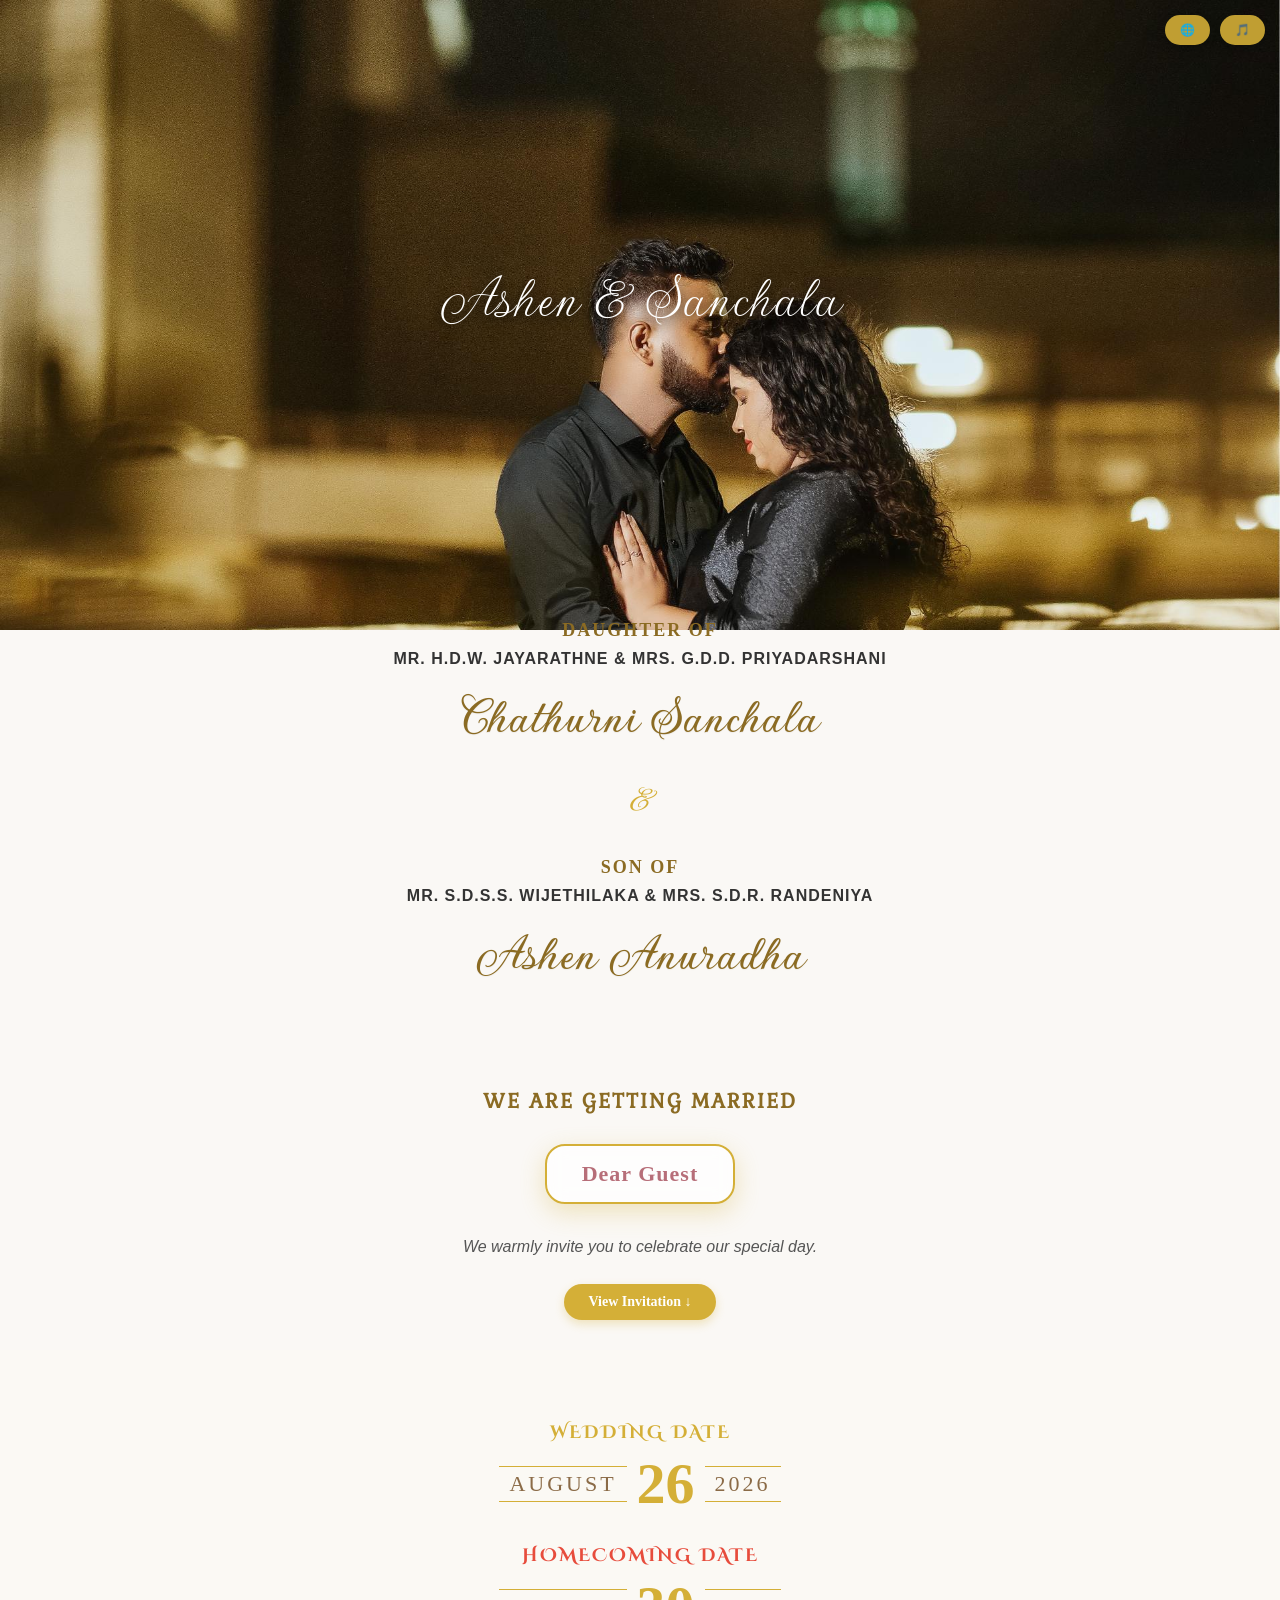
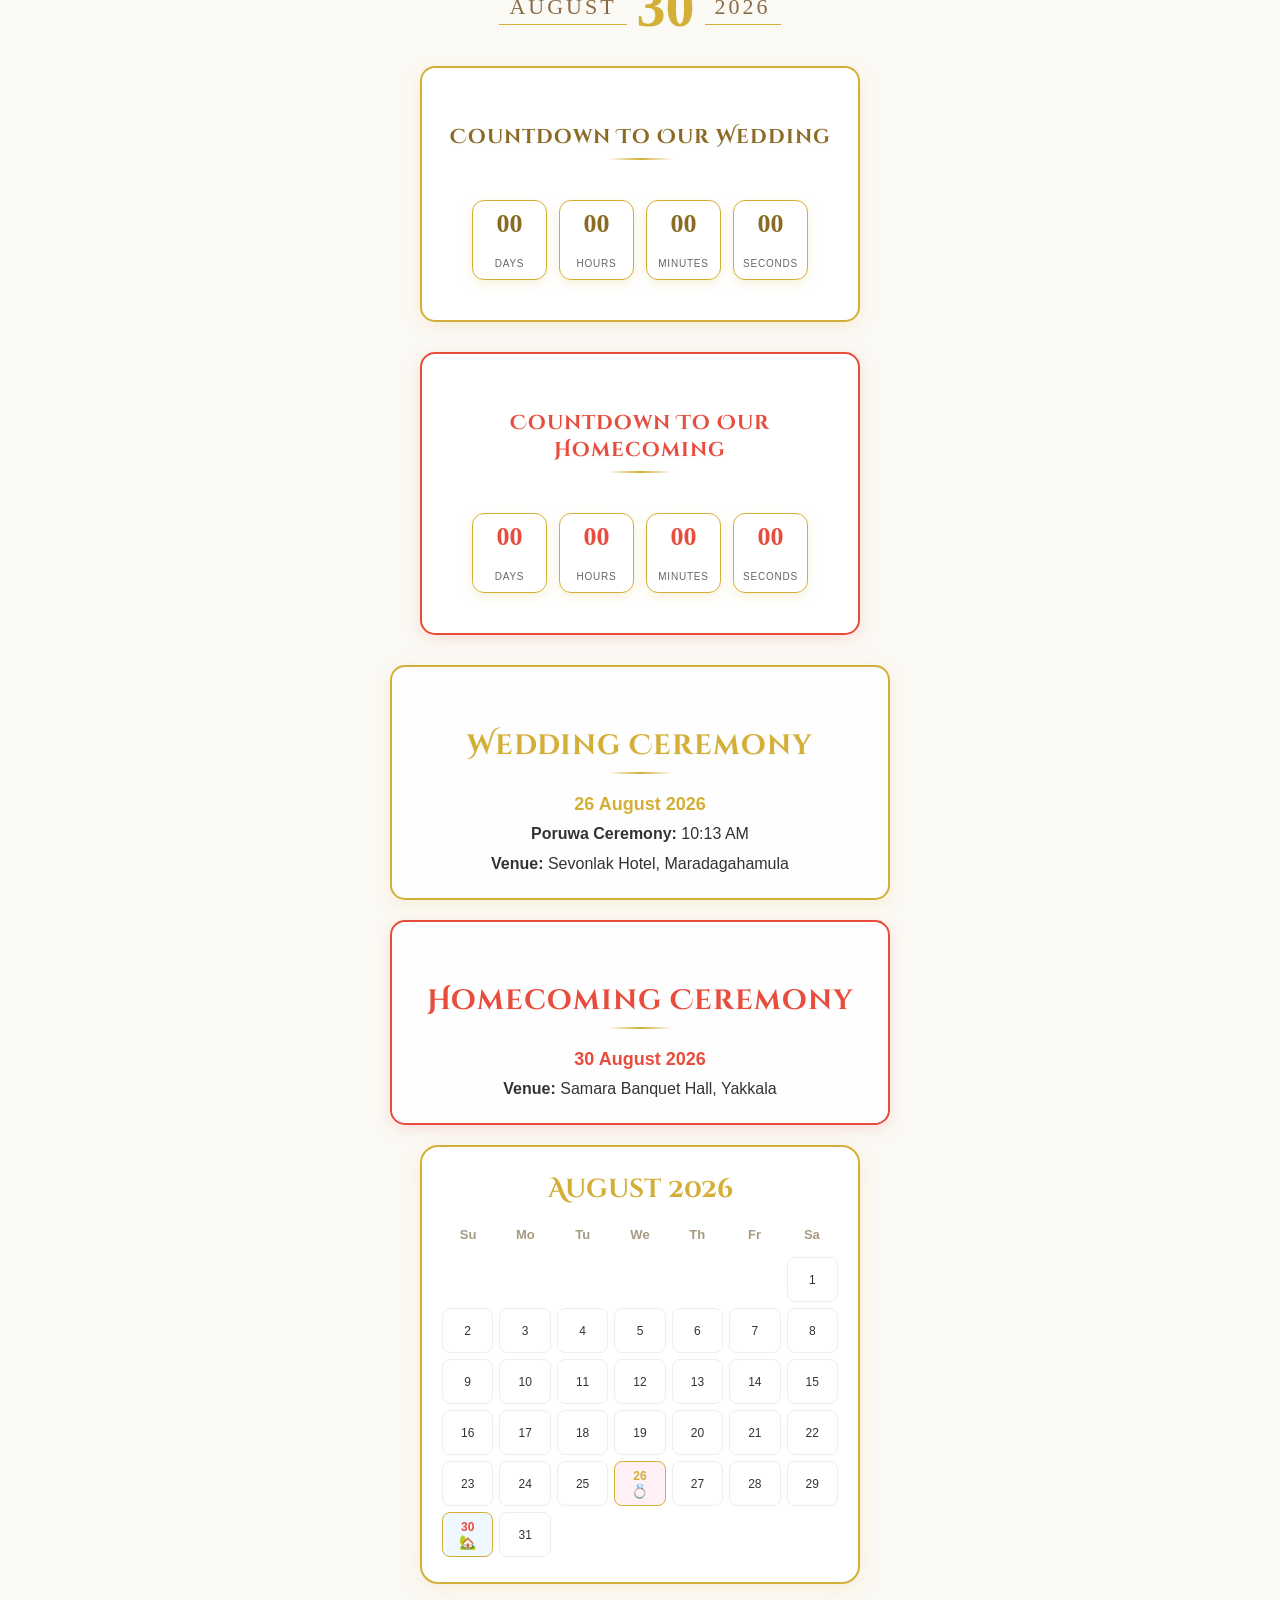
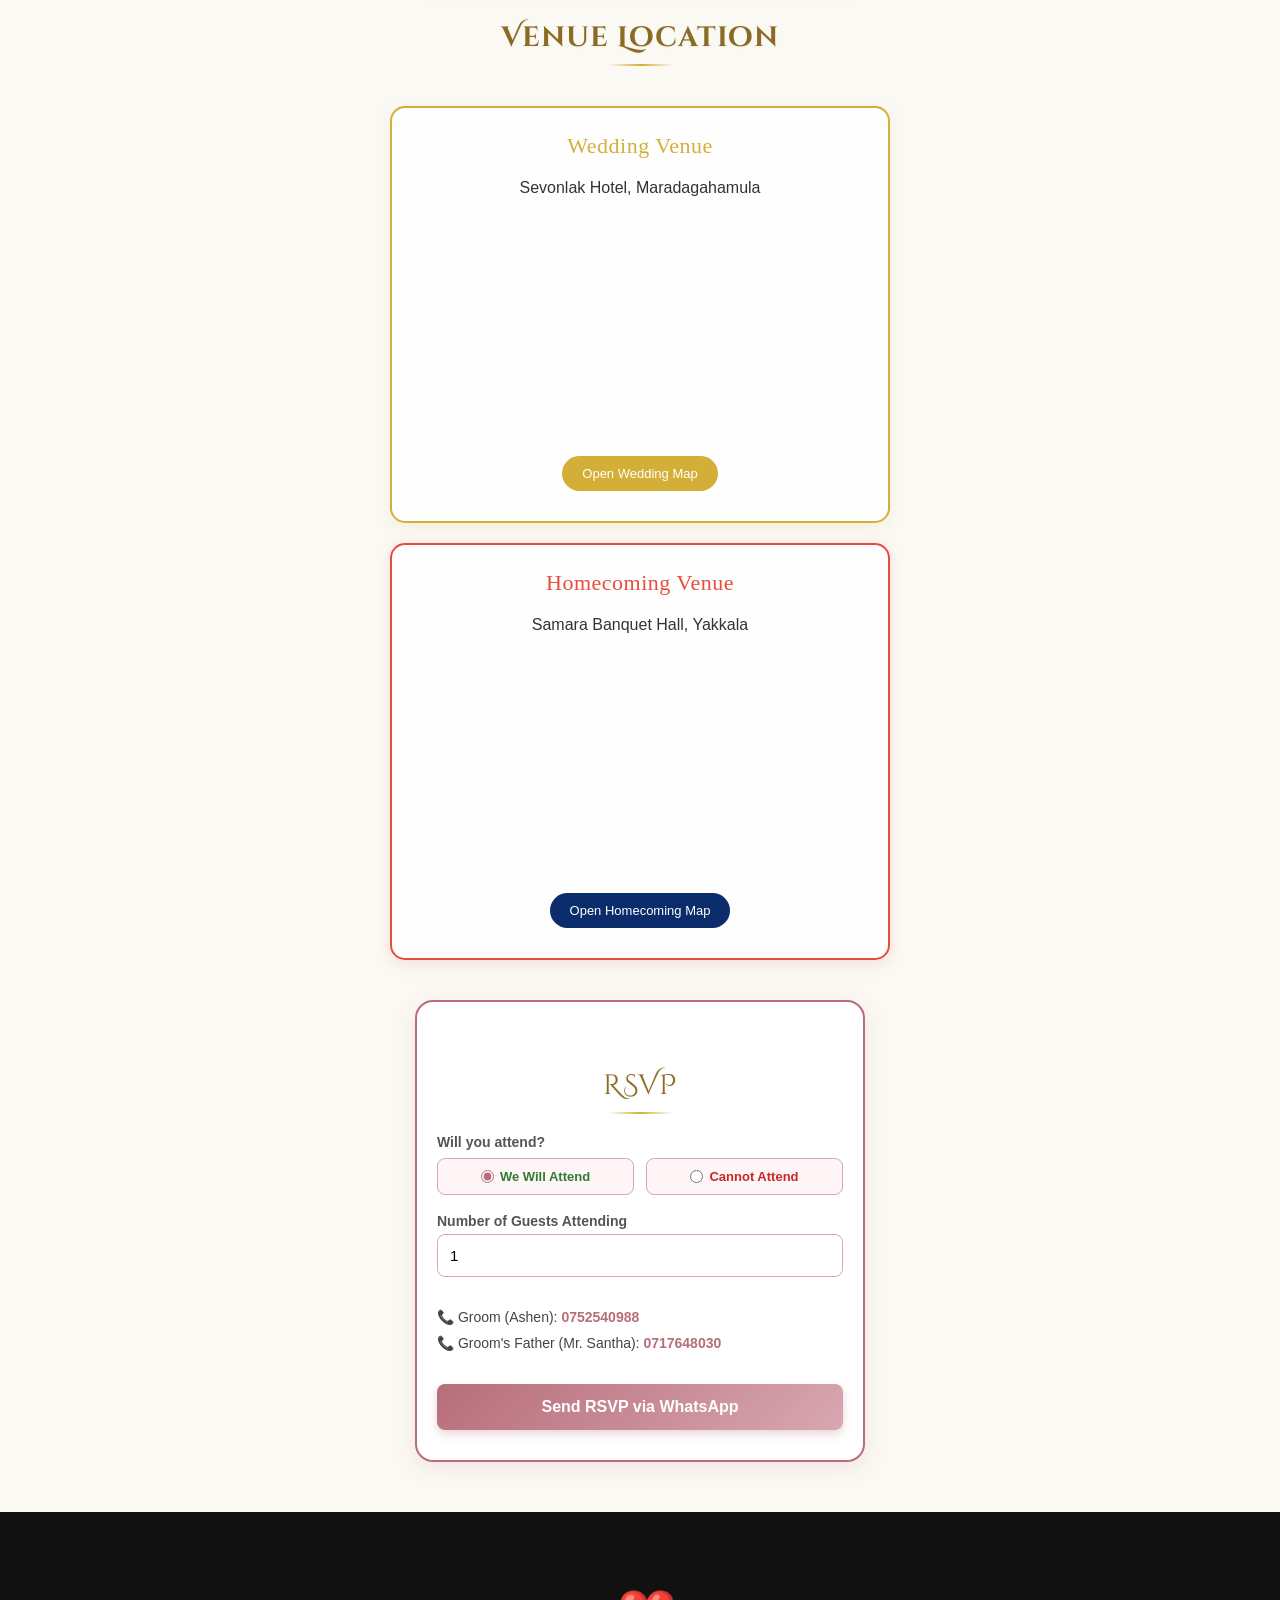
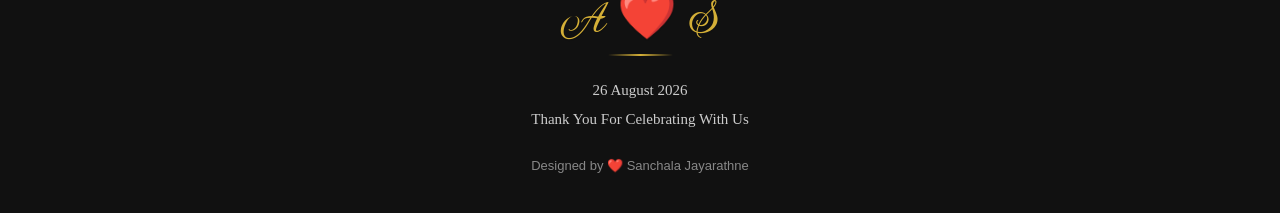
==== commit 72bff930: "index.html" ====
--- a/index.html
+++ b/index.html
@@ -154,7 +154,7 @@
 <section class="countdown-section" style="display: flex; flex-direction: column; gap: 30px; align-items: center; margin: 30px 0;">
     
     <!-- Wedding Countdown Card -->
-   <div id="weddingCard" class="countdown-card" style="border: 2px solid #d4af37; ...
+    <div id="weddingCard" class="countdown-card" style="border: 2px solid #d4af37; border-radius: 15px; padding: 20px; width: 90%; max-width: 440px; background: #ffffff; box-shadow: 0 4px 15px rgba(212, 175, 55, 0.15); text-align: center;">
         <h2 data-en="Countdown To Our Wedding" data-si="මංගල දිනයට තව" style="font-family: 'Cinzel Decorative', cursive !important; font-weight: 700 !important; font-size: 20px !important; color: #d4af37; margin-bottom: 15px;">Countdown To Our Wedding</h2>
         <div class="countdown" style="display: flex; justify-content: space-around;">
             <div class="time-box"><span id="days-wedding">00</span><br><small data-en="Days" data-si="දින">Days</small></div>
@@ -164,8 +164,8 @@
         </div>
     </div>
 
-    <!-- Homecoming Countdown Card (Red Color Theme) -->
- <div id="homecomingCard" class="countdown-card" style="border: 2px solid #e74c3c; ...
+    <!-- Homecoming Countdown Card -->
+    <div id="homecomingCard" class="countdown-card" style="border: 2px solid #e74c3c; border-radius: 15px; padding: 20px; width: 90%; max-width: 440px; background: #ffffff; box-shadow: 0 4px 15px rgba(231, 76, 60, 0.15); text-align: center;">
         <h2 data-en="Countdown To Our Homecoming" data-si="දෙවෙනි ගමනට තව" style="font-family: 'Cinzel Decorative', cursive !important; font-weight: 700 !important; font-size: 20px !important; color: #e74c3c !important; margin-bottom: 15px;">Countdown To Our Homecoming</h2>
         <div class="countdown" style="display: flex; justify-content: space-around; color: #e74c3c;">
             <div class="time-box"><span id="days-homecoming" style="color: #e74c3c !important; font-weight: bold;">00</span><br><small data-en="Days" data-si="දින" style="color: #e74c3c;">Days</small></div>
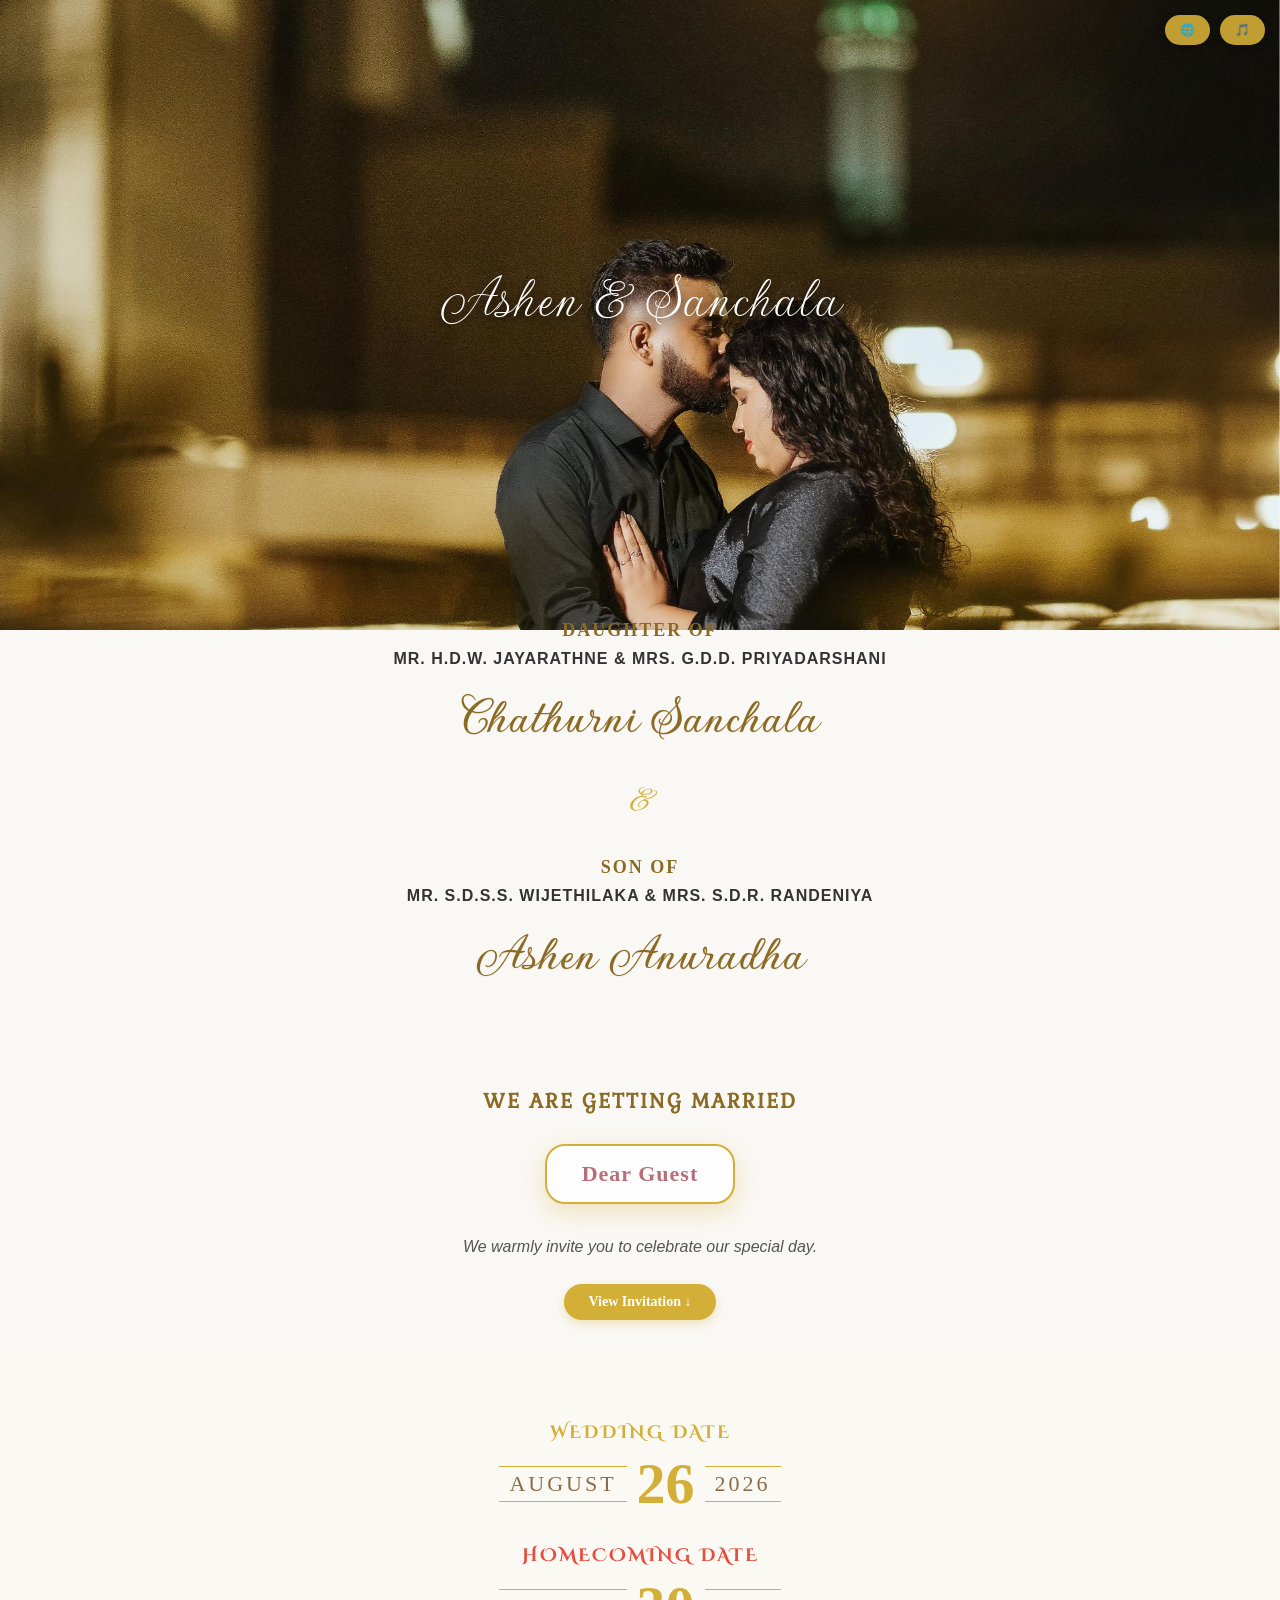
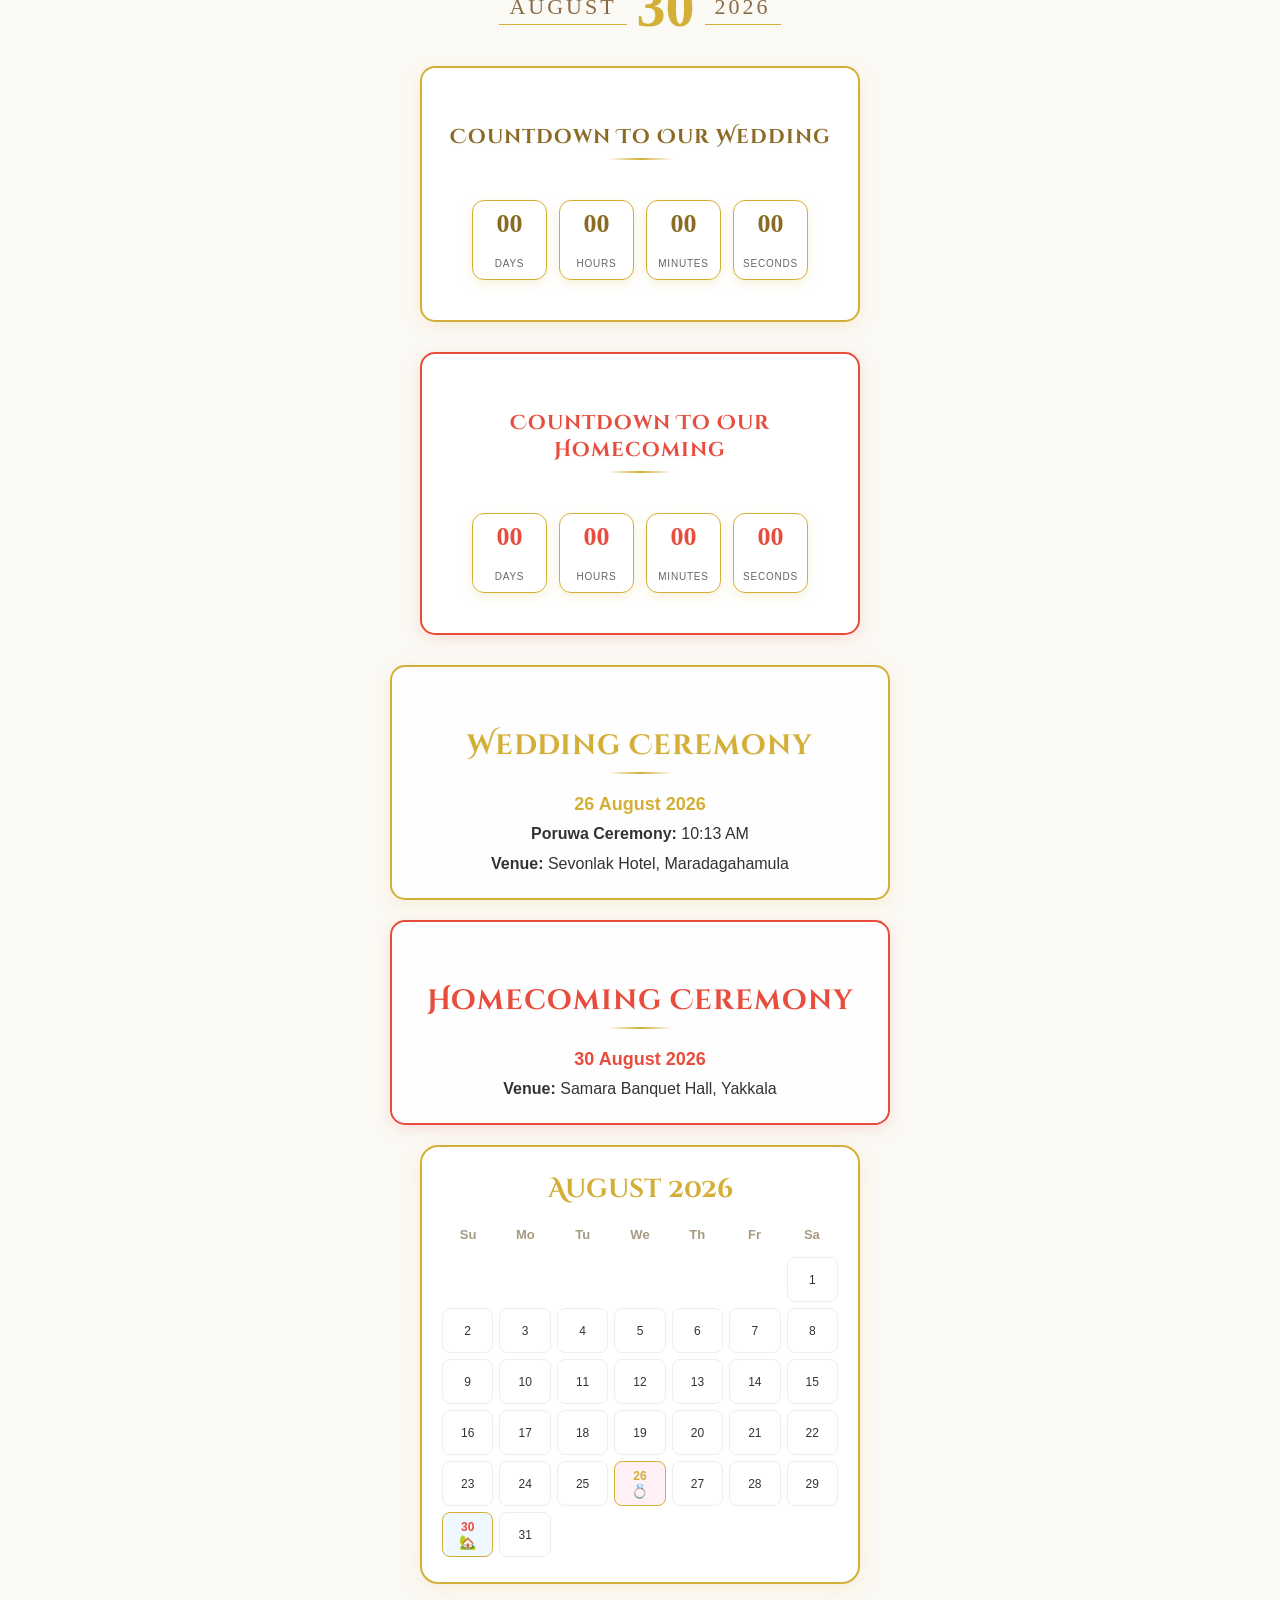
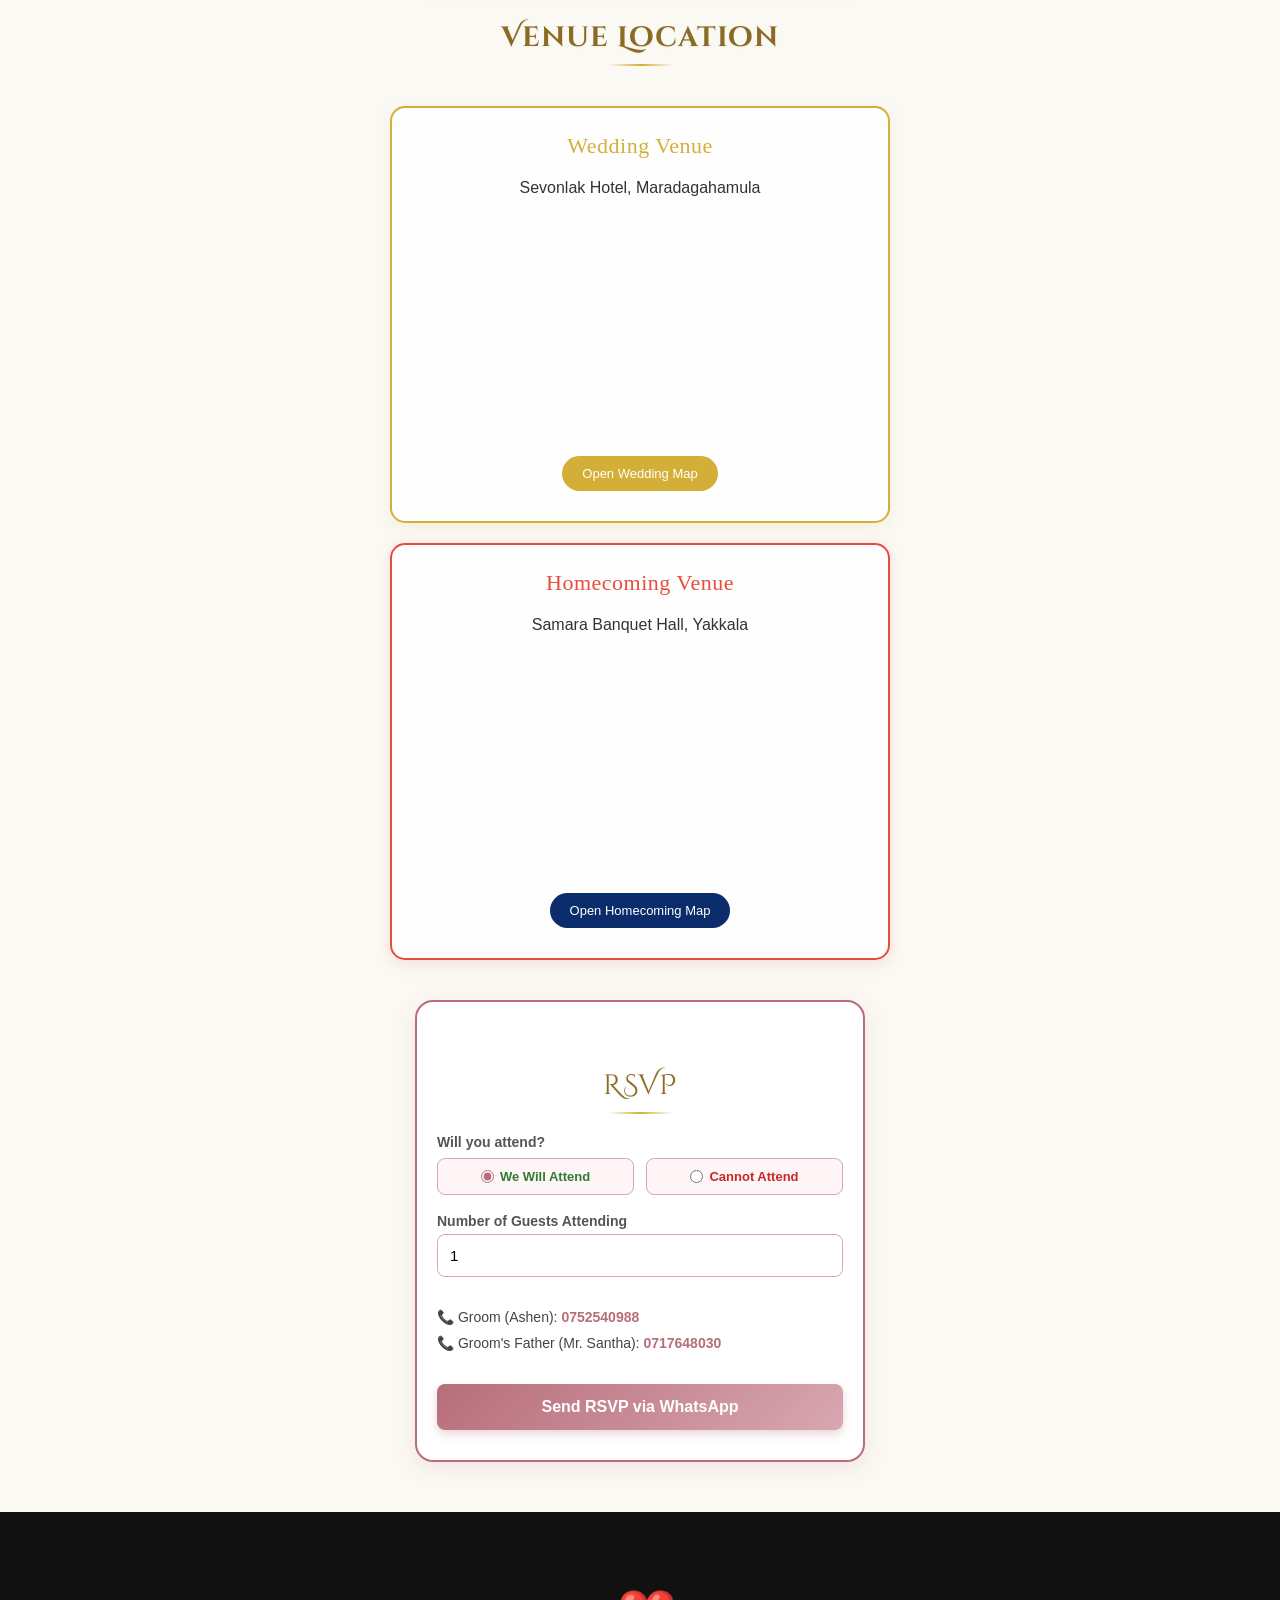
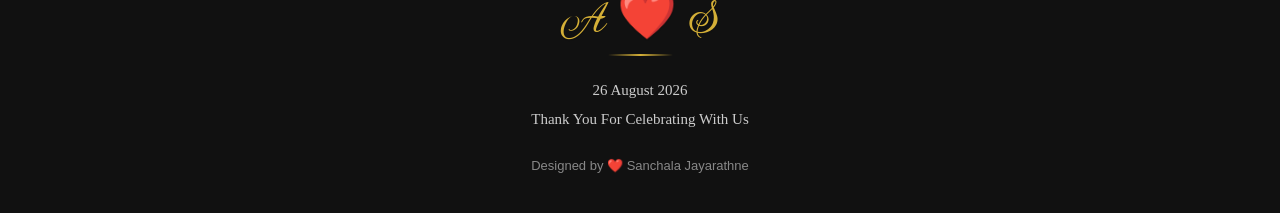
==== commit b3fcea2d: "index.html" ====
--- a/index.html
+++ b/index.html
@@ -55,7 +55,7 @@
 </div>
 
 <audio id="bgMusic" loop preload="auto">
-    <source src="assets/music/WeddingSong.mp3" type="audio/mpeg">
+    <source src="./assets/music/WeddingSong.mp3" type="audio/mpeg">
 </audio>
 
 <div id="invitationContent">
@@ -178,22 +178,24 @@
 </section>
 
     <!-- Dynamic Event Section -->
-    <section id="eventSection" class="event-section">
-       <!-- Wedding Card (Gold Theme Border) -->
-<div id="weddingCard" class="event-card" style="border: 2px solid #d4af37 !important; border-radius: 15px !important; box-shadow: 0 4px 15px rgba(212, 175, 55, 0.15) !important;">
-    <h2 class="card-title" data-en="Wedding Ceremony" data-si="මංගල උත්සවය" style="font-family: 'Cinzel Decorative', cursive !important; font-weight: 700 !important; font-size: 28px !important; color: #d4af37 !important;">Wedding Ceremony</h2>
-    <p class="event-date" style="color: #d4af37 !important; font-weight: bold;">26 August 2026</p>
-    <p style="margin-bottom: 12px;"><strong>Poruwa Ceremony:</strong> 10:13 AM</p>
-    <p style="margin-top: 12px;"><strong>Venue:</strong> Sevonlak Hotel, Maradagahamula</p>
-</div>
-
-        <!-- Homecoming Card (Red Theme Border) -->
-    <div id="homecomingCard" class="event-card" style="border: 2px solid #e74c3c !important; border-radius: 15px !important; box-shadow: 0 4px 15px rgba(231, 76, 60, 0.15) !important;">
+<section id="eventSection" class="event-section">
+
+    <!-- Wedding Ceremony Card -->
+    <div id="weddingVenueSection" class="event-card" style="border: 2px solid #d4af37 !important; border-radius: 15px !important; box-shadow: 0 4px 15px rgba(212, 175, 55, 0.15) !important;">
+        <h2 class="card-title" data-en="Wedding Ceremony" data-si="මංගල උත්සවය" style="font-family: 'Cinzel Decorative', cursive !important; font-weight: 700 !important; font-size: 28px !important; color: #d4af37 !important;">Wedding Ceremony</h2>
+        <p class="event-date" style="color: #d4af37 !important; font-weight: bold;">26 August 2026</p>
+        <p style="margin-bottom: 12px;"><strong>Poruwa Ceremony:</strong> 10:13 AM</p>
+        <p style="margin-top: 12px;"><strong>Venue:</strong> Sevonlak Hotel, Maradagahamula</p>
+    </div>
+
+    <!-- Homecoming Ceremony Card -->
+    <div id="homecomingVenueSection" class="event-card" style="border: 2px solid #e74c3c !important; border-radius: 15px !important; box-shadow: 0 4px 15px rgba(231, 76, 60, 0.15) !important;">
         <h2 class="card-title" data-en="Homecoming Ceremony" data-si="දෙවෙනි ගමන" style="font-family: 'Cinzel Decorative', cursive !important; font-weight: 700 !important; font-size: 28px !important; color: #e74c3c !important;">Homecoming Ceremony</h2>
         <p class="event-date" style="color: #e74c3c !important; font-weight: bold;">30 August 2026</p>
         <p><strong>Venue:</strong> Samara Banquet Hall, Yakkala</p>
     </div>
-    </section>
+
+</section>
 
    <!-- Calendar Section -->
 <section class="calendar-section">
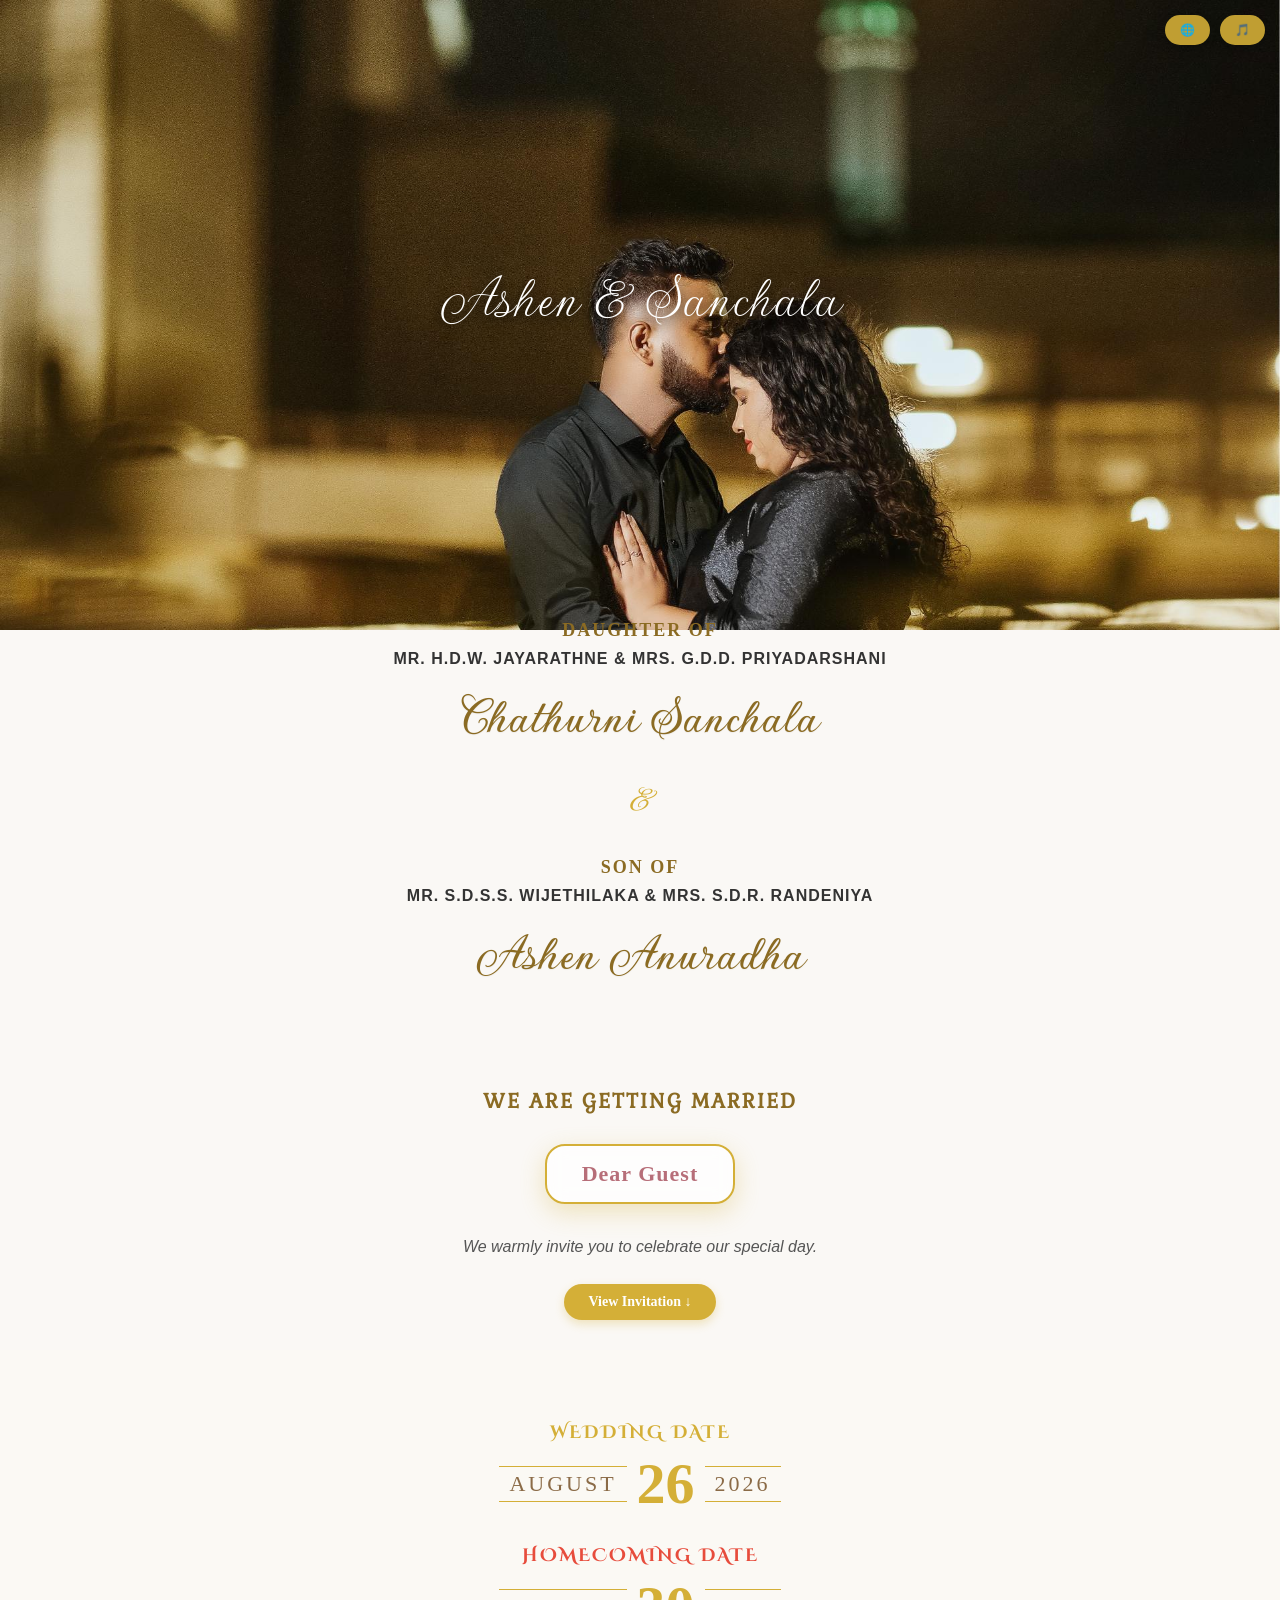
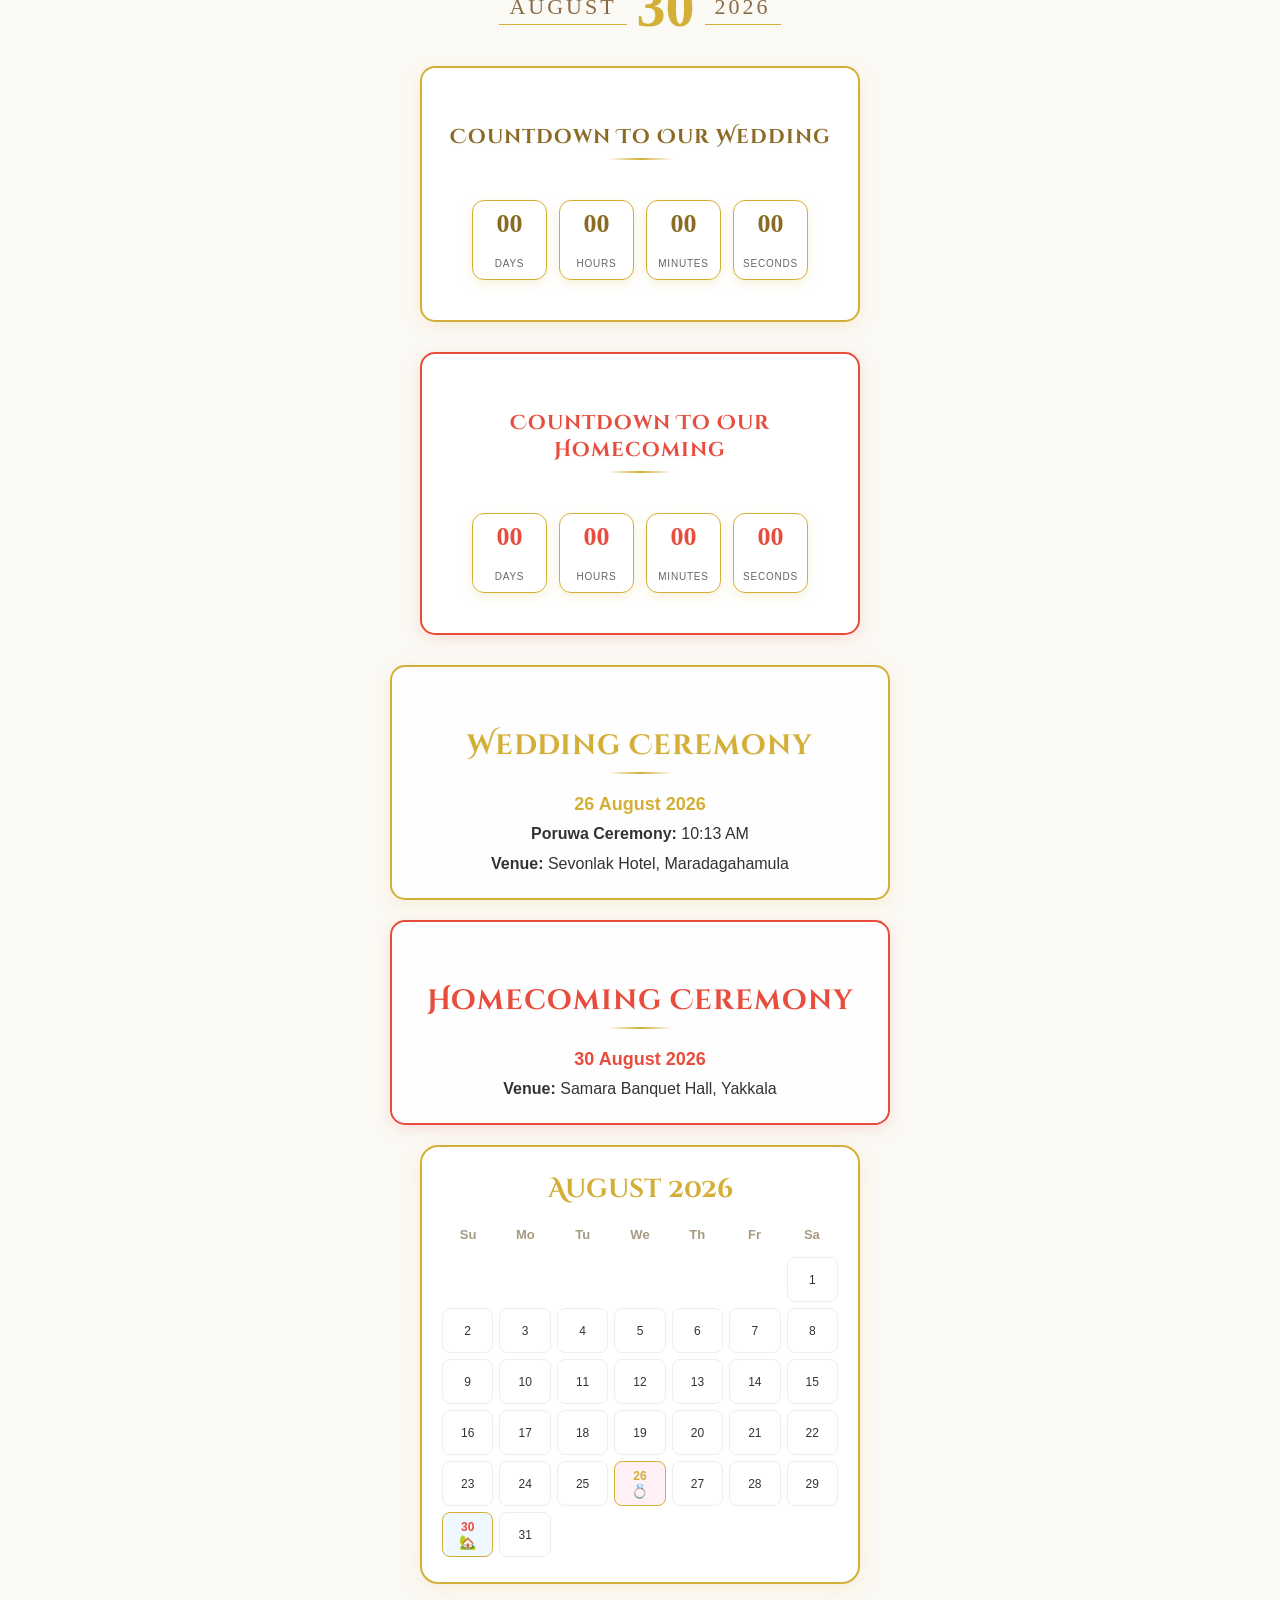
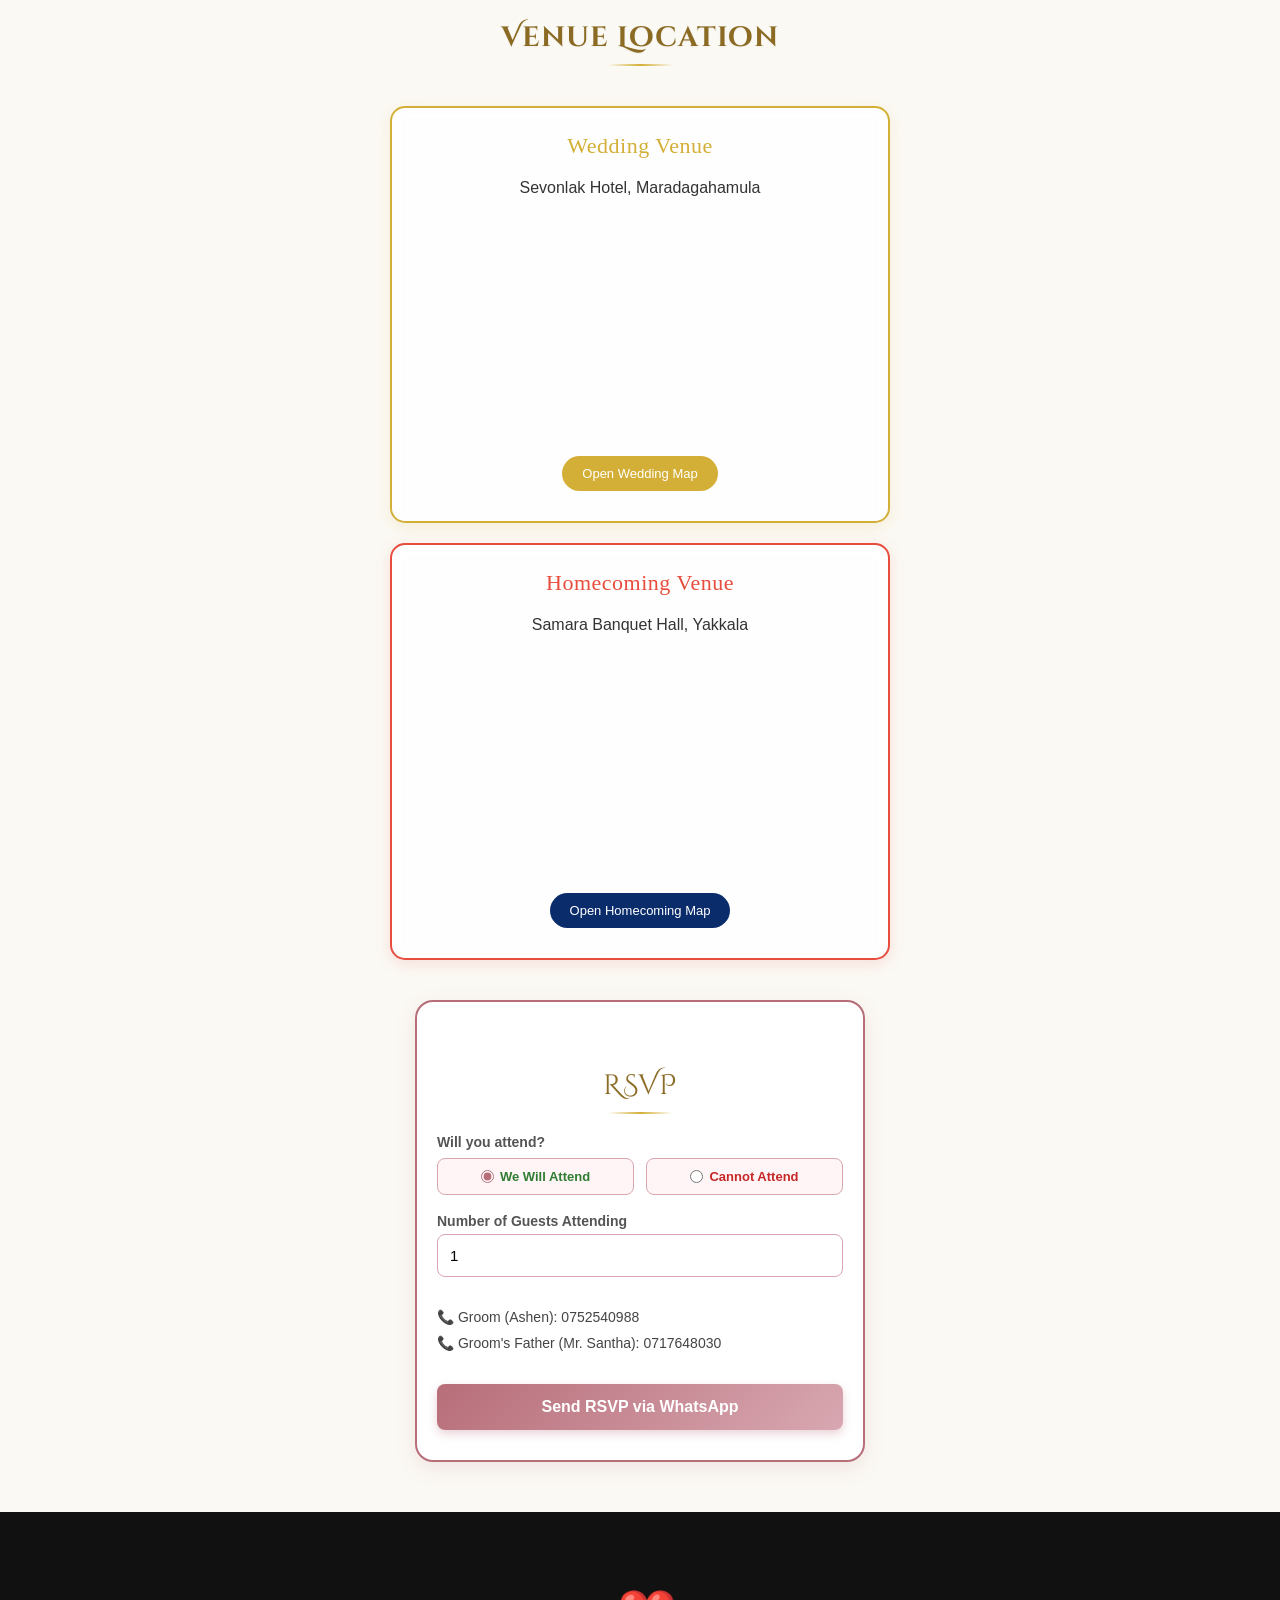
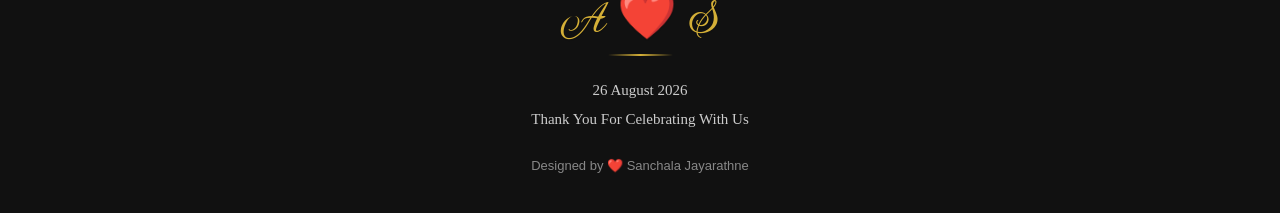
==== commit 0c9cd5db: "index.html" ====
--- a/index.html
+++ b/index.html
@@ -309,7 +309,7 @@
             </div>
 
            <!-- Contact Information Display (Bridal / Groom Side Numbers) -->
-            <div class="contact-numbers-container" style="margin-top: 10px; font-size: 14px; color: #444; line-height: 1.8; text-align: left;">
+          <div id="rsvpContacts" class="contact-numbers-container" style="margin-top: 10px; font-size: 14px; color: #444; line-height: 1.8; text-align: left;">
                 <!-- Groom Side Contacts -->
                 <div class="groom-contact" style="display: block;">
                     <p>📞 Groom (Ashen): <a href="tel:0752540988" style="color: #b76e79; font-weight: bold; text-decoration: none;">0752540988</a></p>
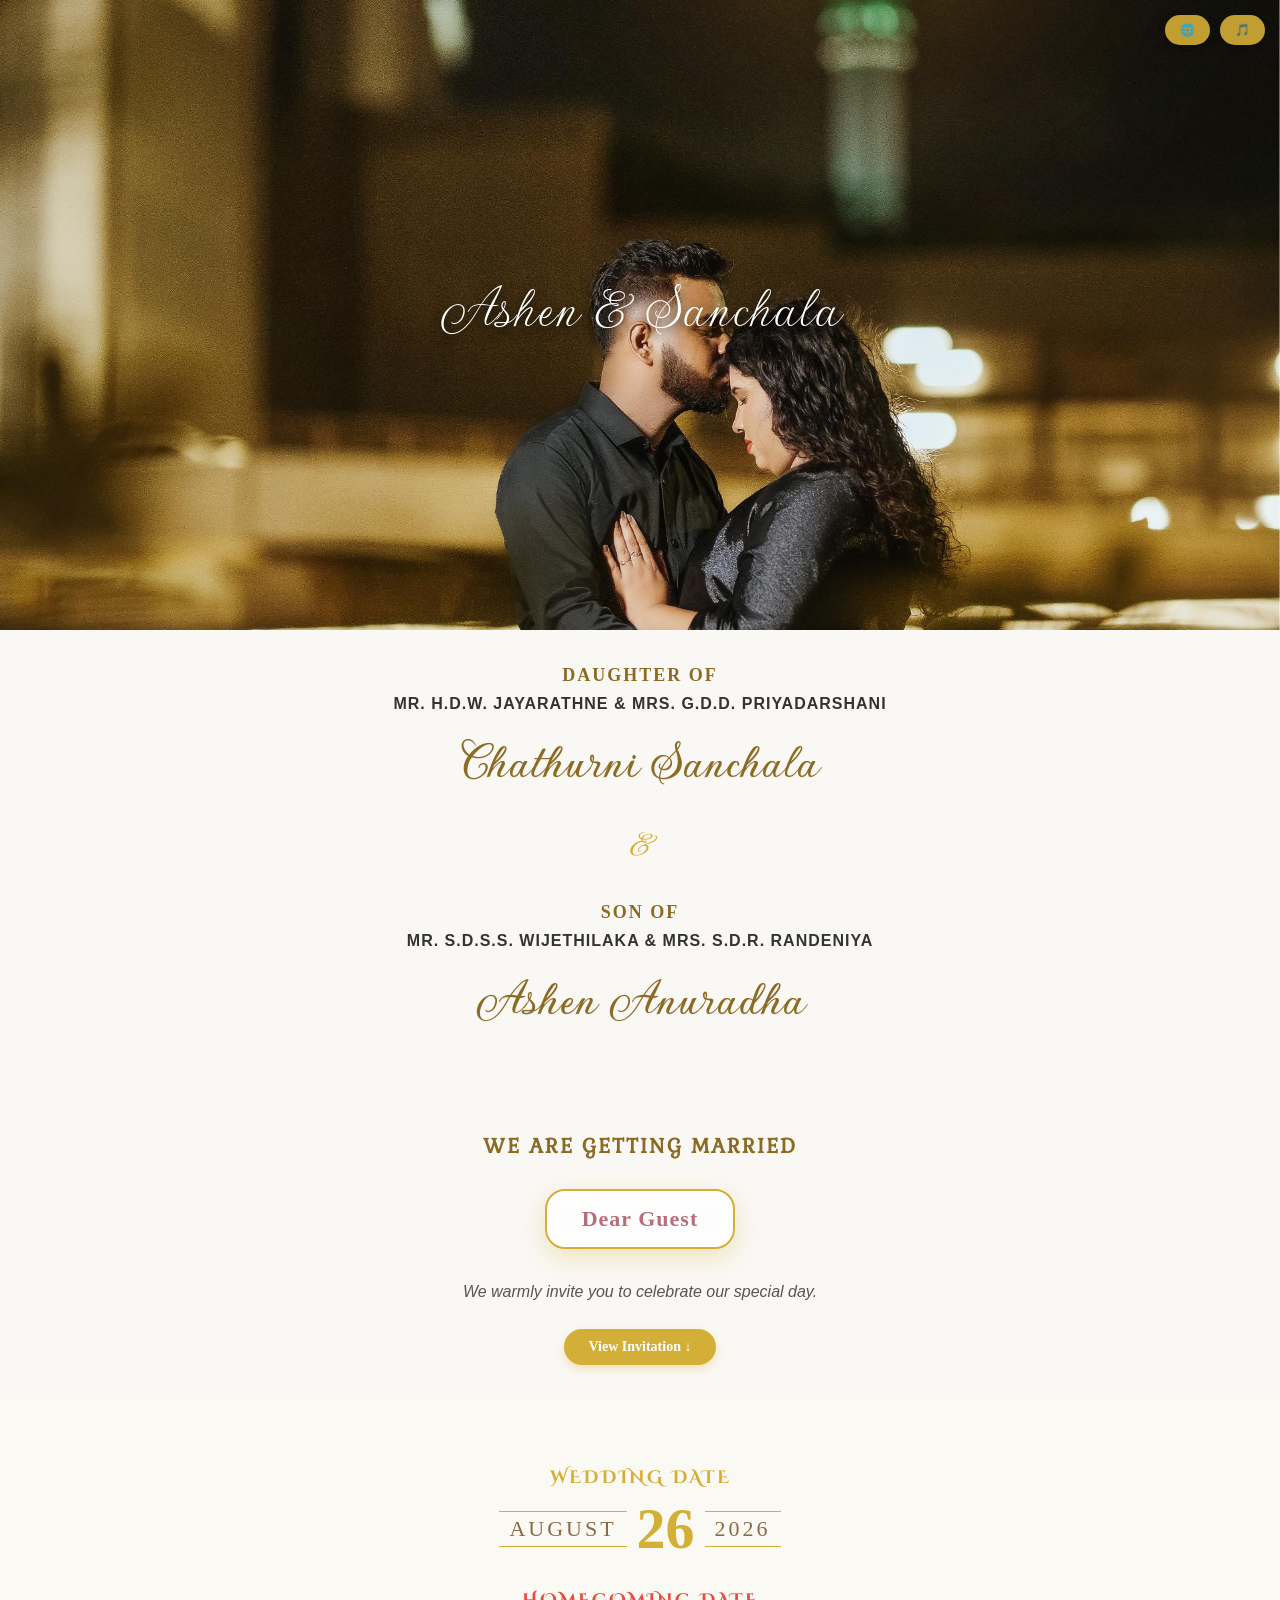
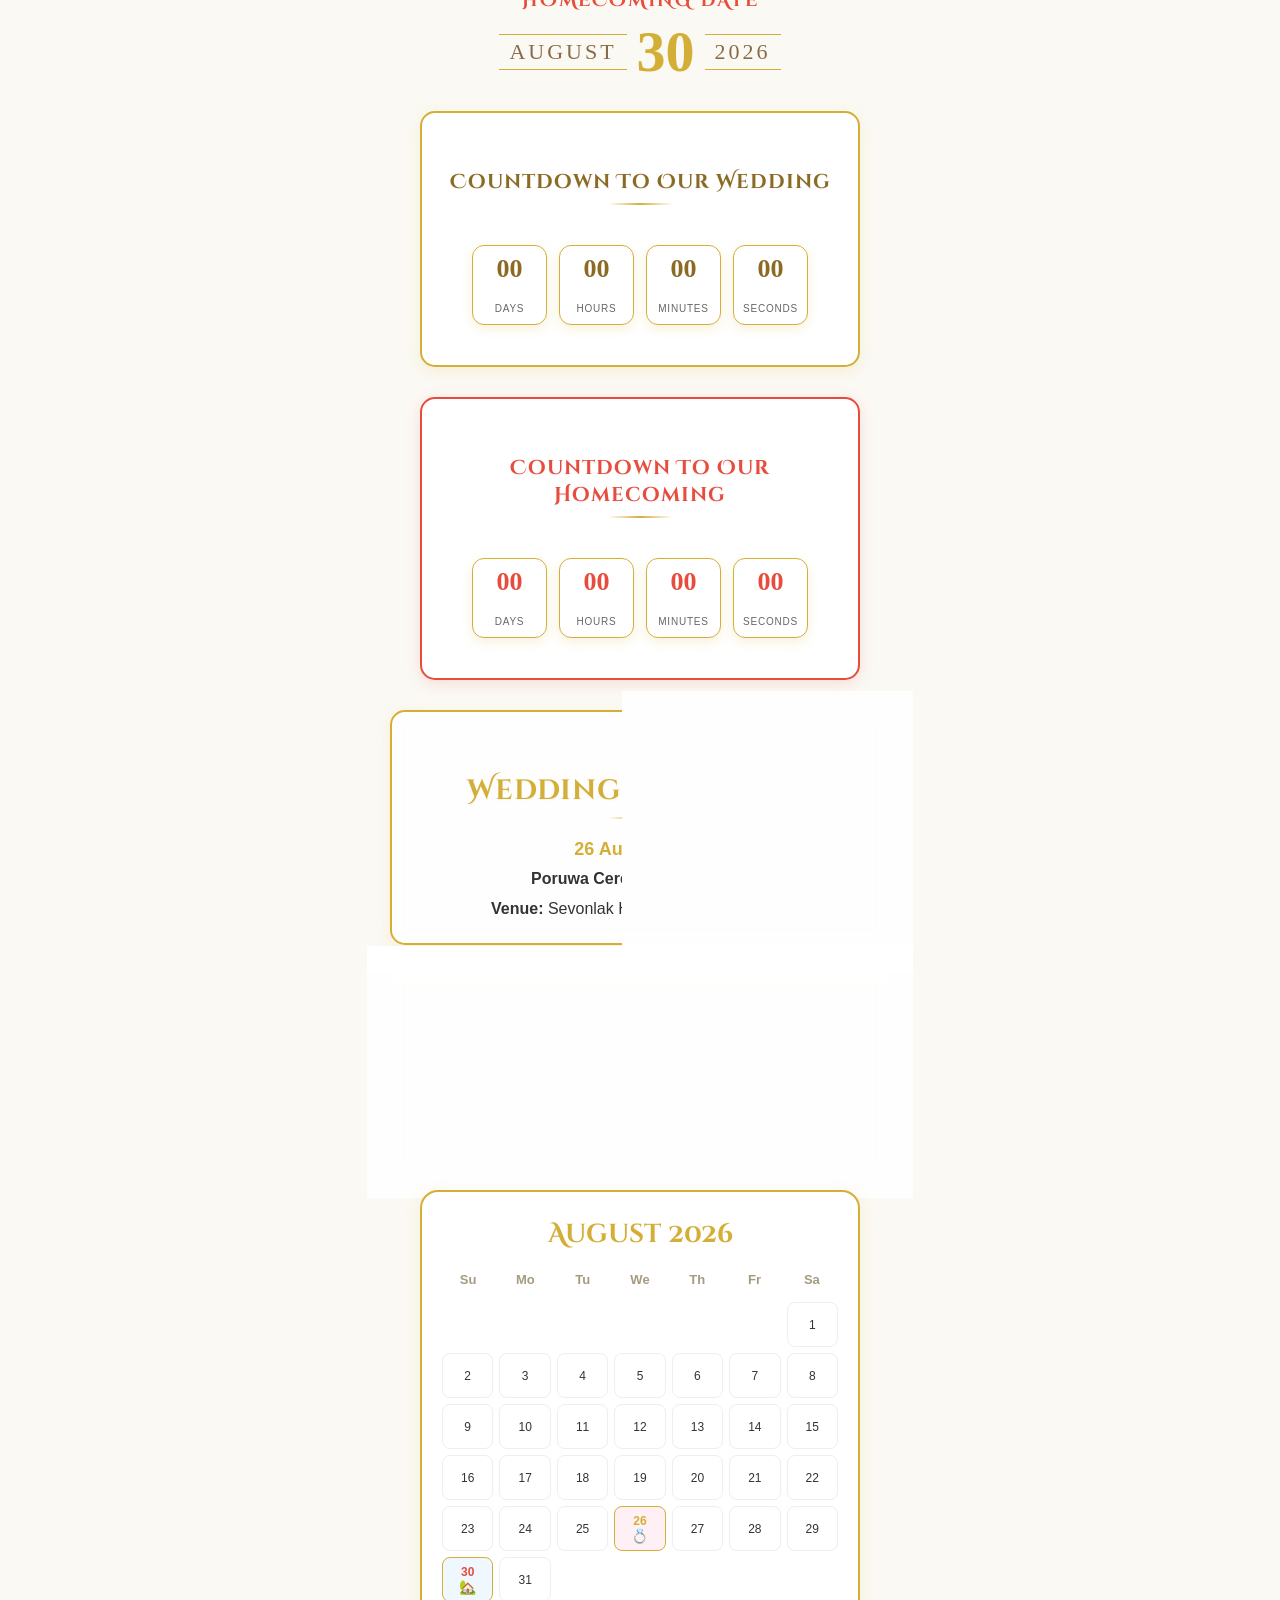
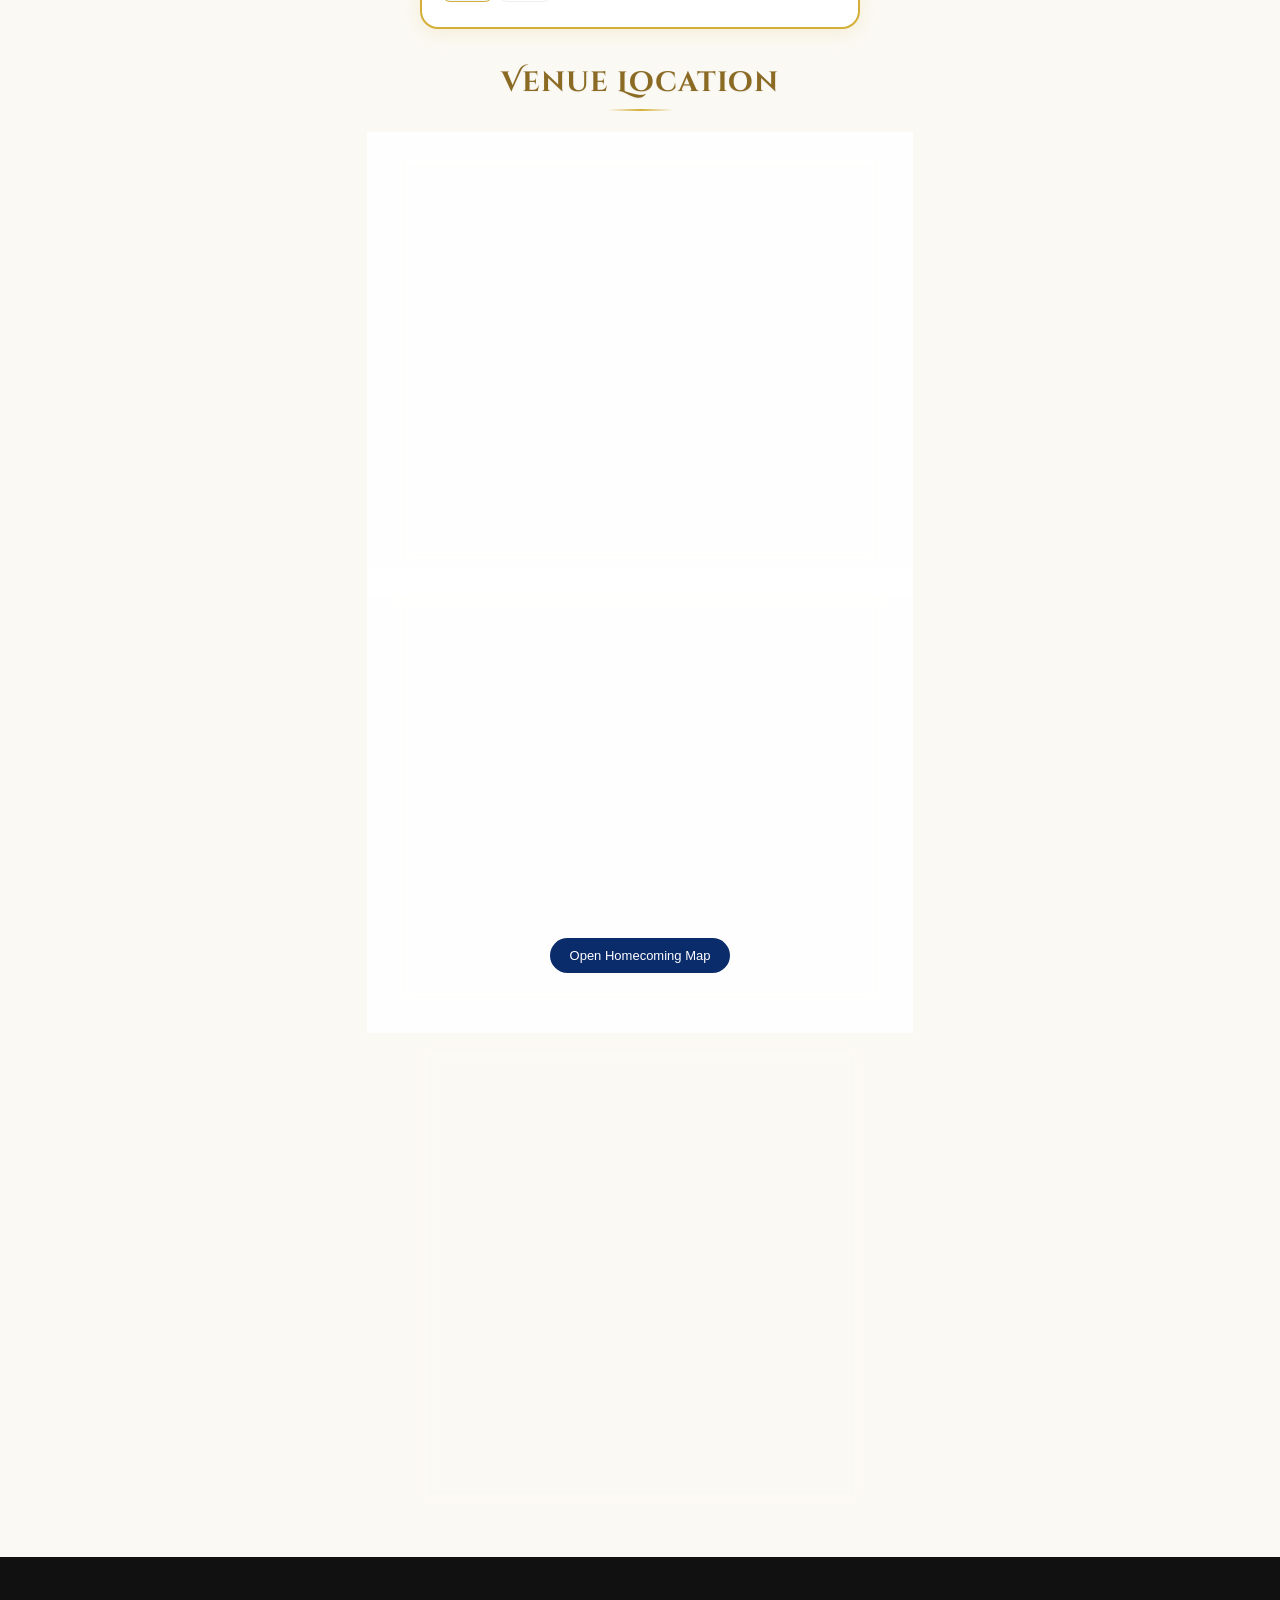
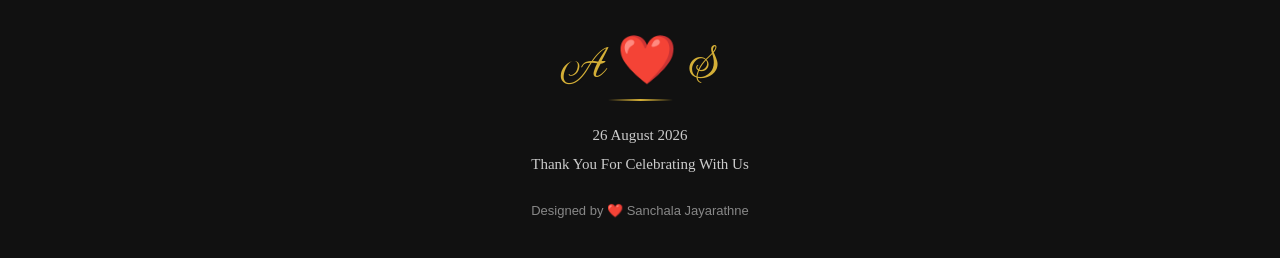
==== commit 2bf1229b: "index.html" ====
--- a/index.html
+++ b/index.html
@@ -3,7 +3,7 @@
 <head>
     <meta charset="UTF-8">
     <meta name="viewport" content="width=device-width, initial-scale=1.0">
-    <title>Wedding Invitation | Chathurni & Ashen</title>
+    <title>Wedding Invitation |Ashen & Sanchala</title>
     <link rel="stylesheet" href="style.css">
     <link href="https://fonts.googleapis.com/css2?family=Alex+Brush&family=Parisienne&family=Great+Vibes&display=swap" rel="stylesheet">
     
--- a/style.css
+++ b/style.css
@@ -179,7 +179,7 @@
 }
 /* Photo Space Height */
 .photo-spacer {
-    height: 60vh;
+    height: 65vh;
     width: 100%;
     position: relative;
     z-index: 2;
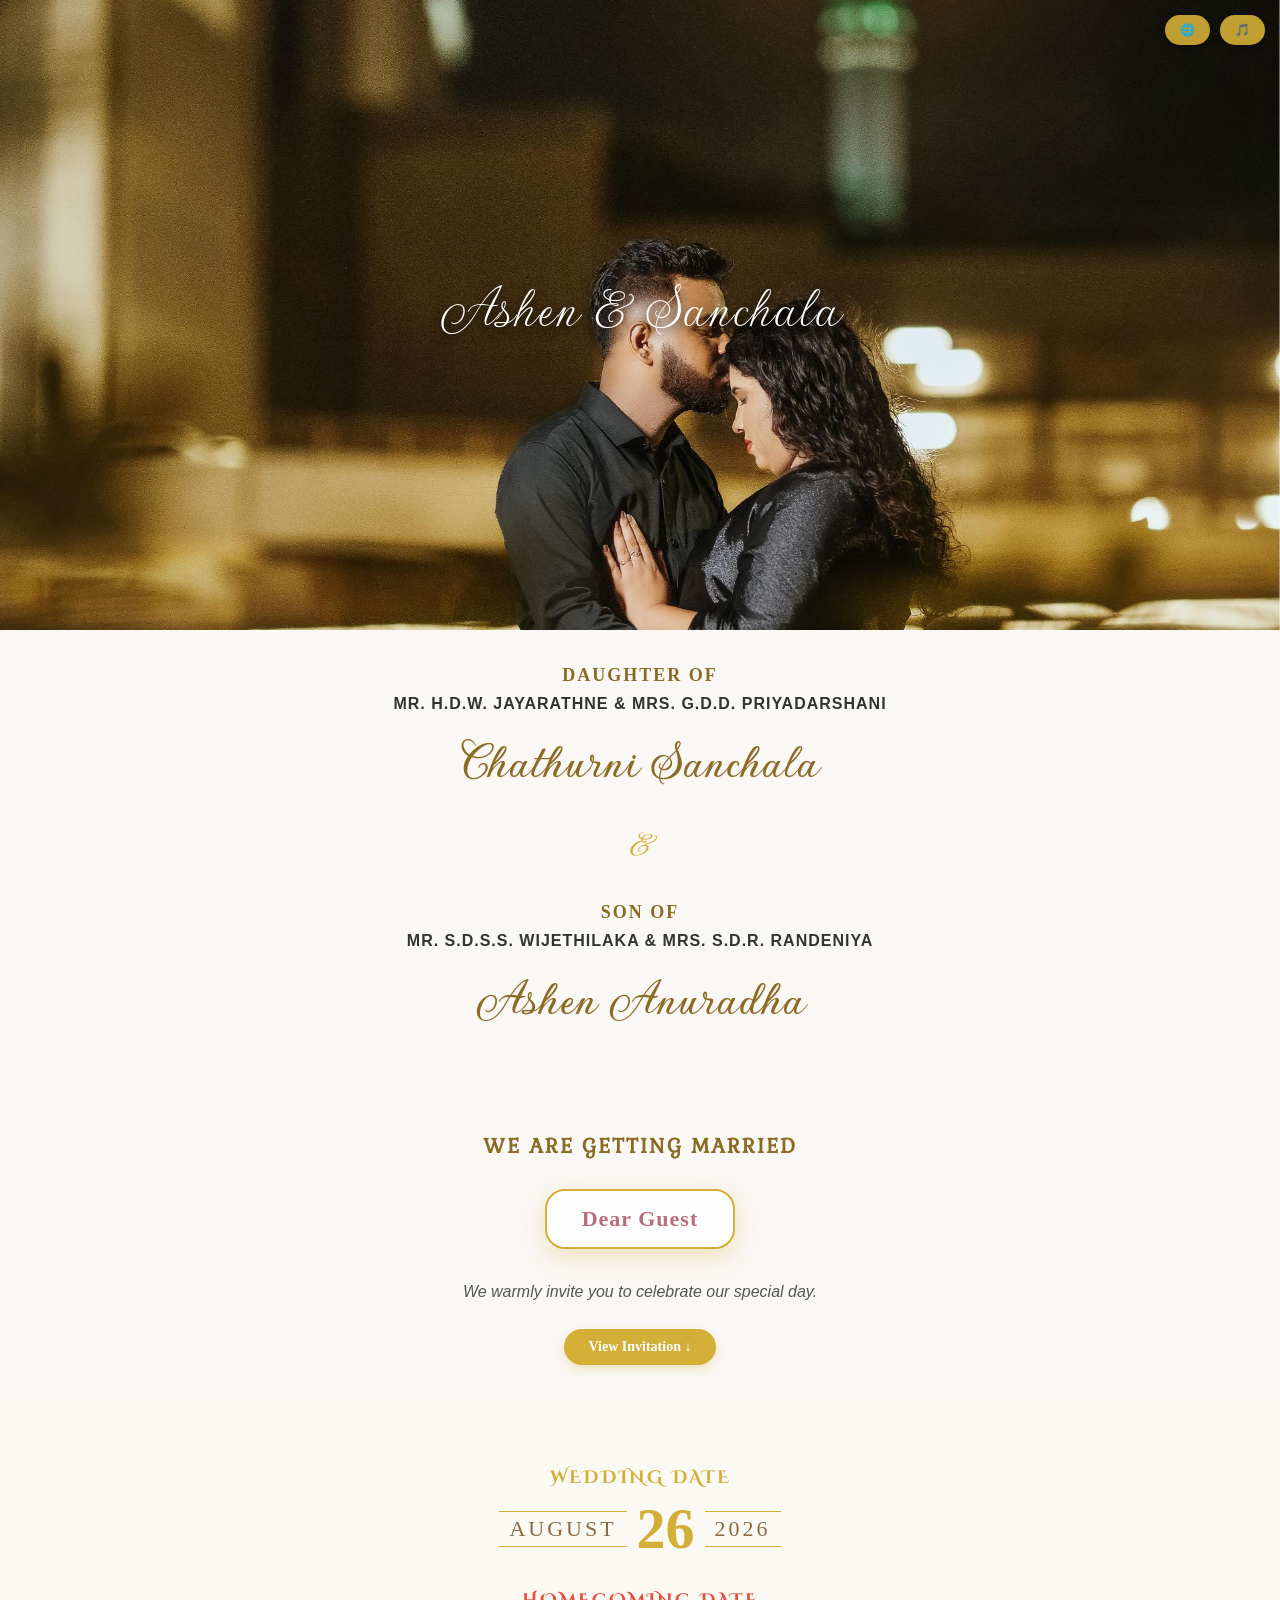
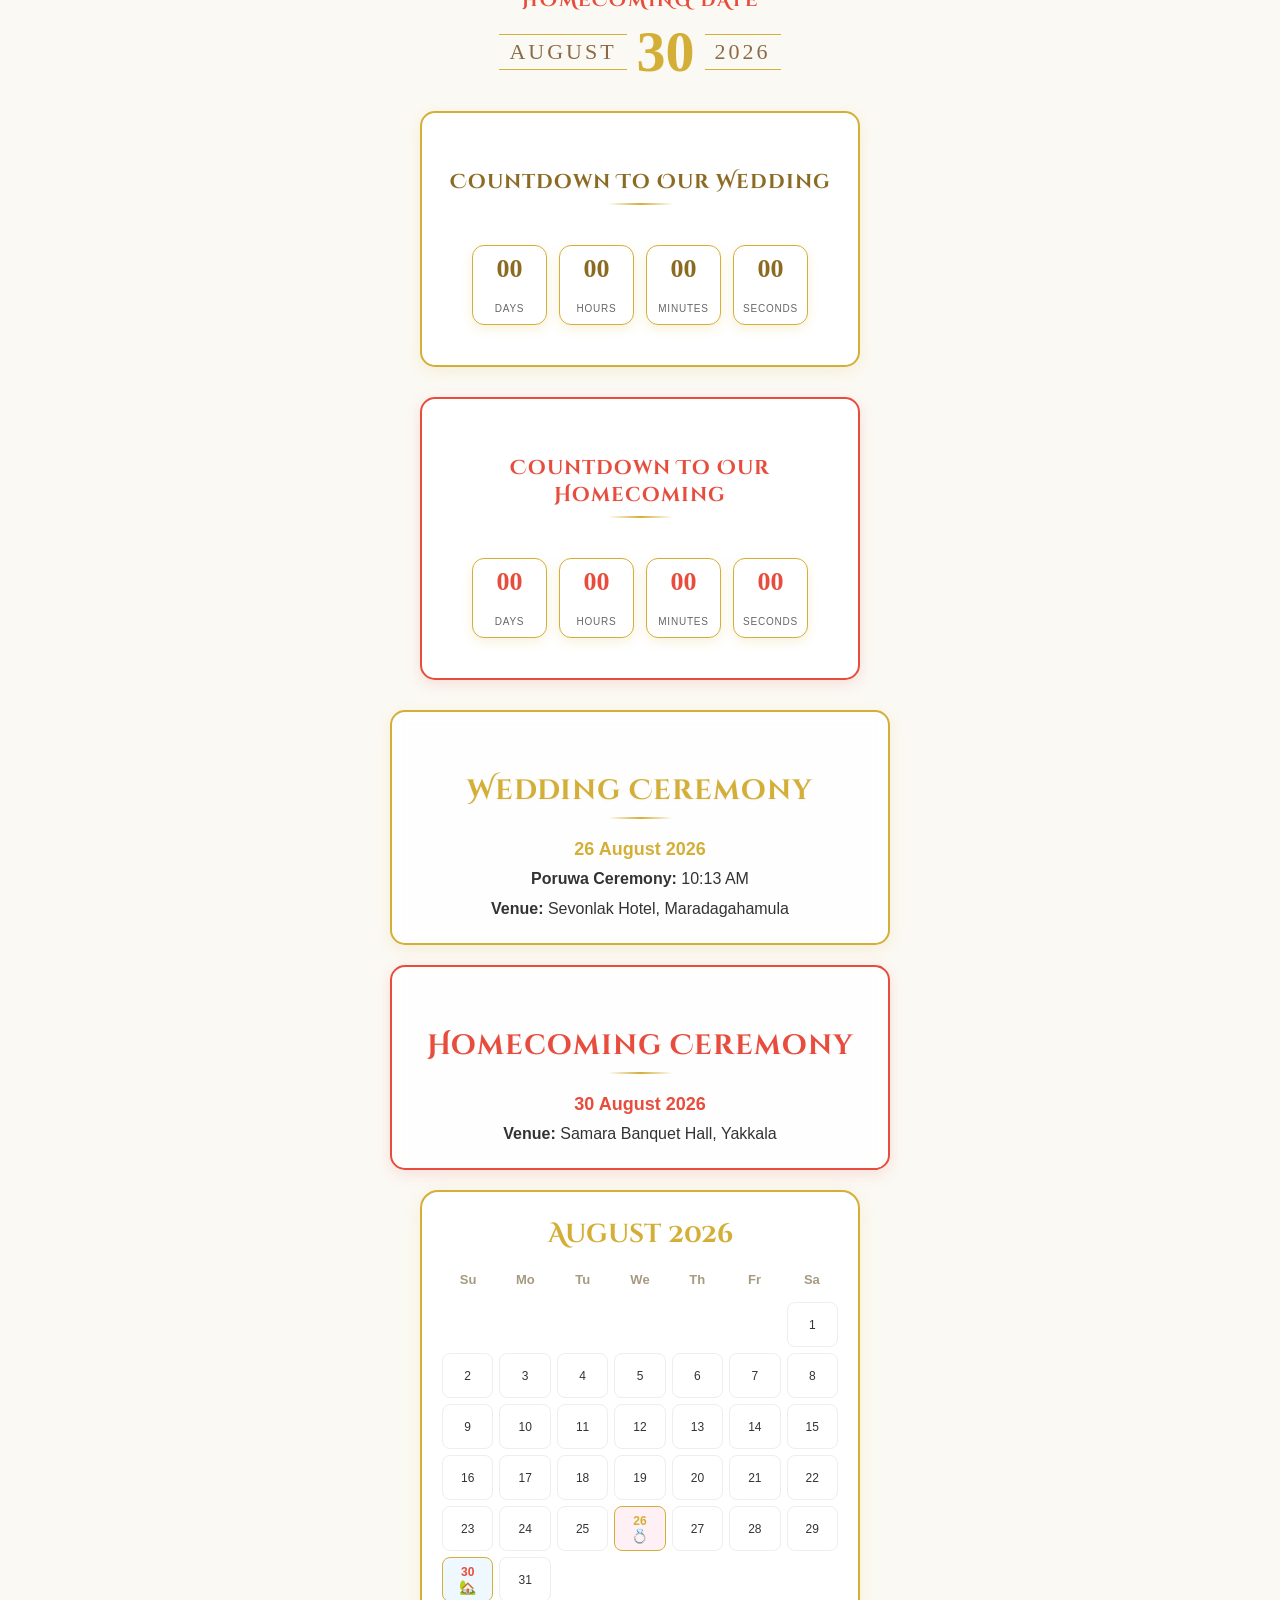
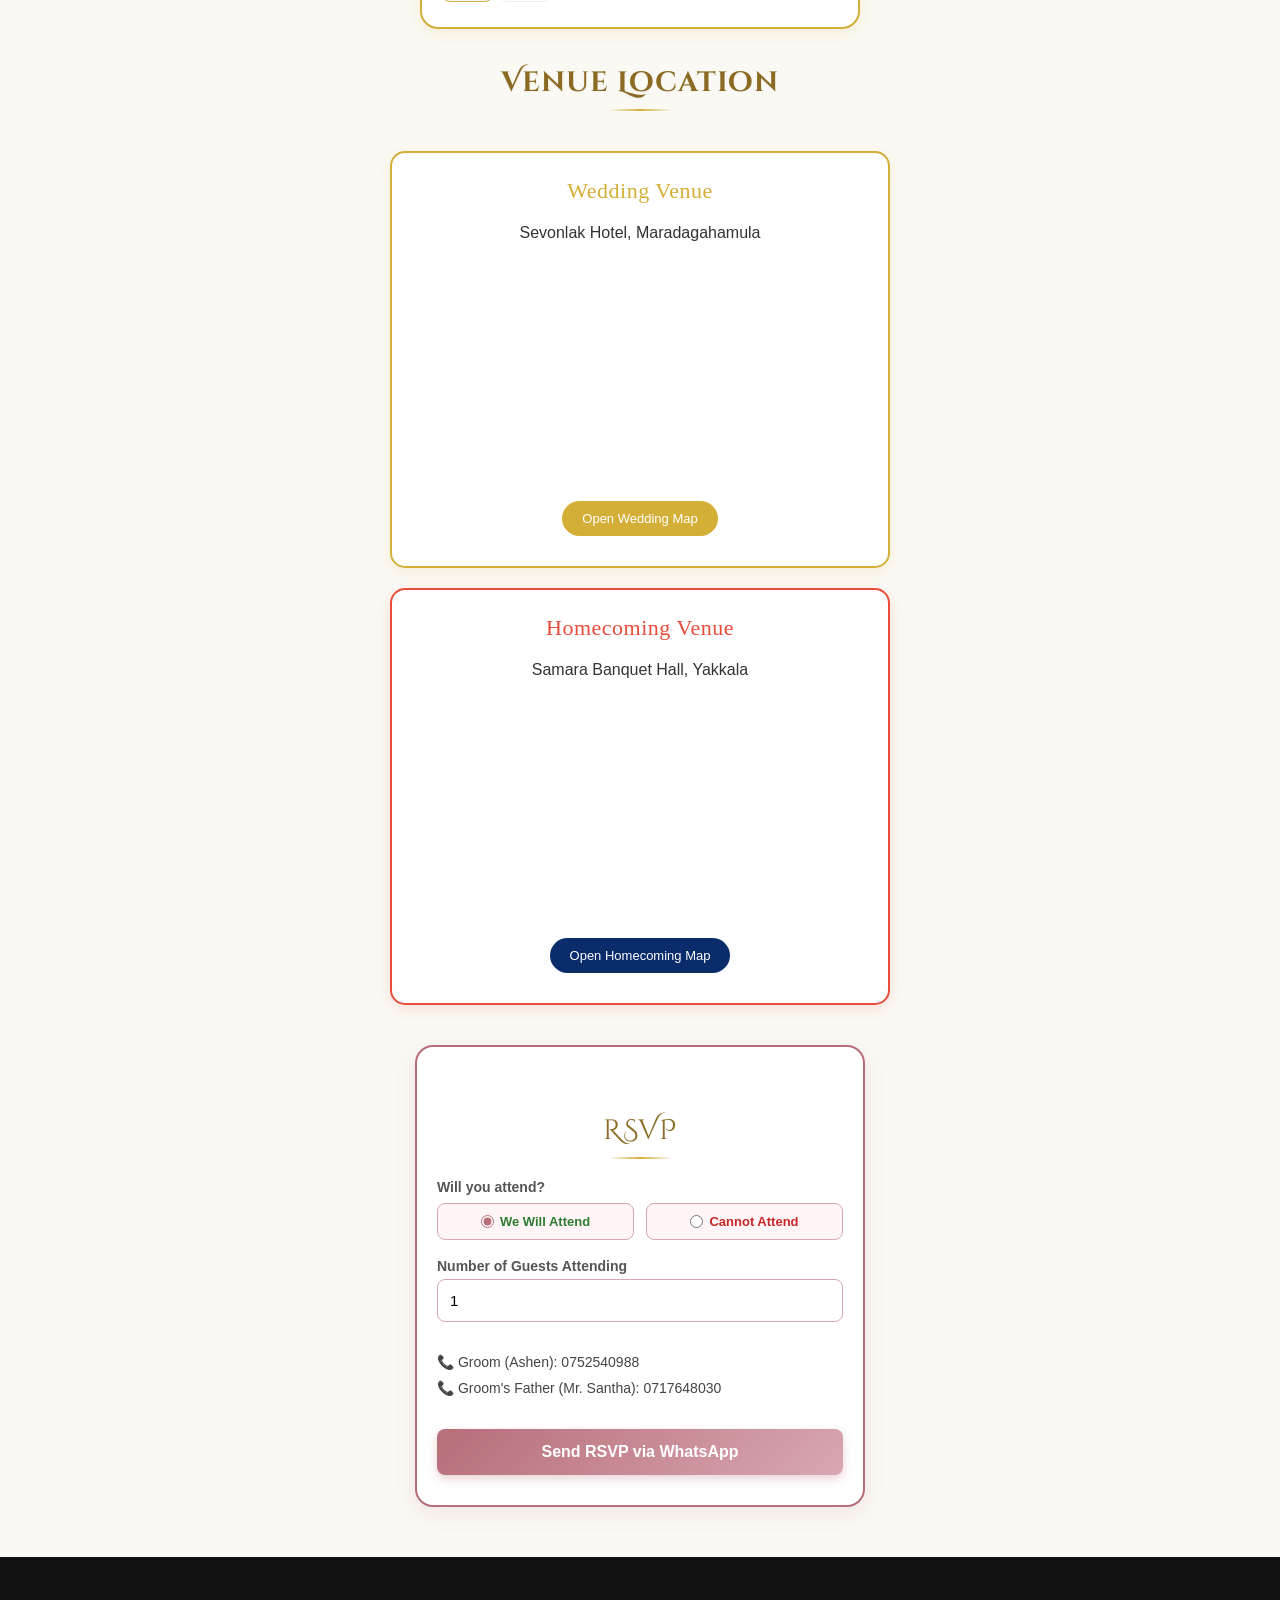
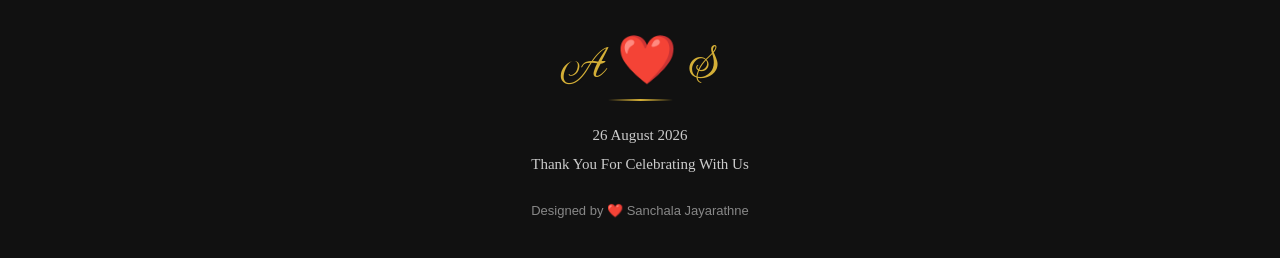
==== commit fcea3687: "index.html" ====
--- a/index.html
+++ b/index.html
@@ -3,7 +3,7 @@
 <head>
     <meta charset="UTF-8">
     <meta name="viewport" content="width=device-width, initial-scale=1.0">
-    <title>Wedding Invitation |Ashen & Sanchala</title>
+    <title>Wedding Invitation | Ashen & Sanchala</title>
     <link rel="stylesheet" href="style.css">
     <link href="https://fonts.googleapis.com/css2?family=Alex+Brush&family=Parisienne&family=Great+Vibes&display=swap" rel="stylesheet">
     
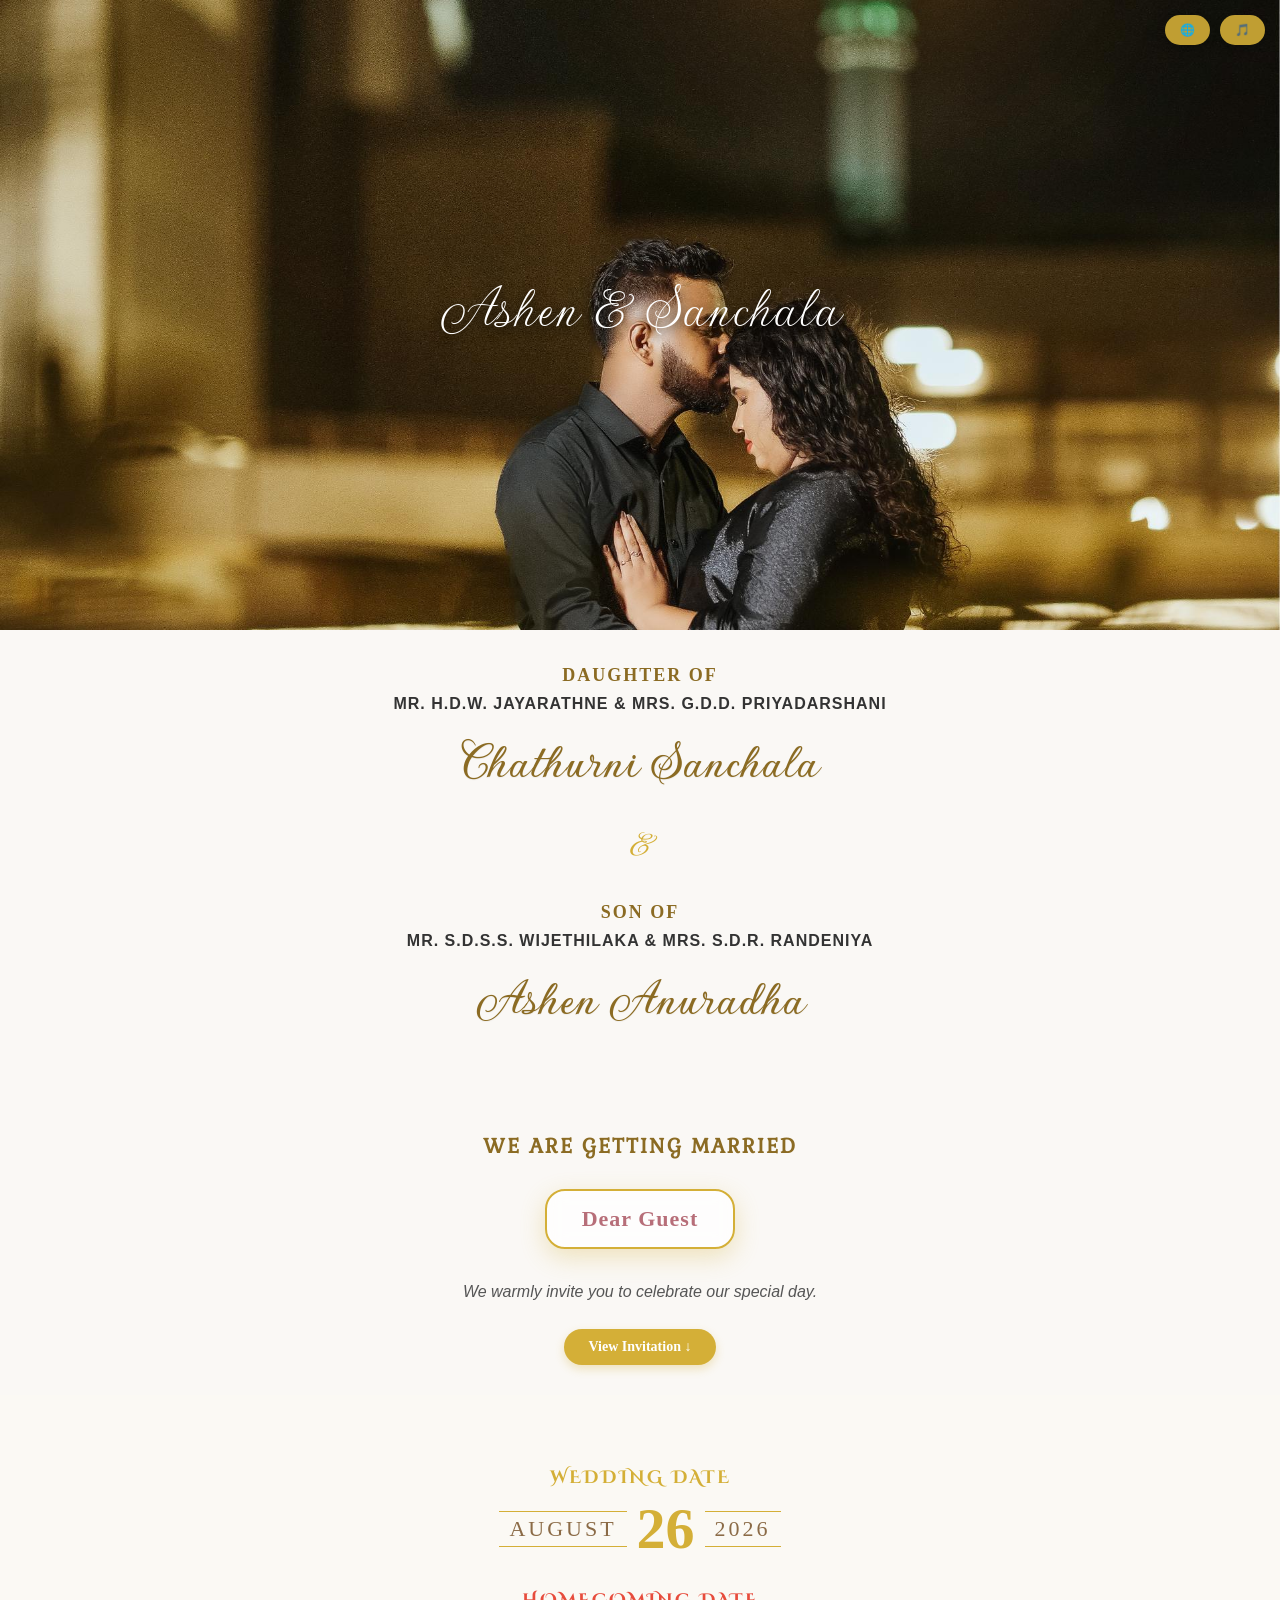
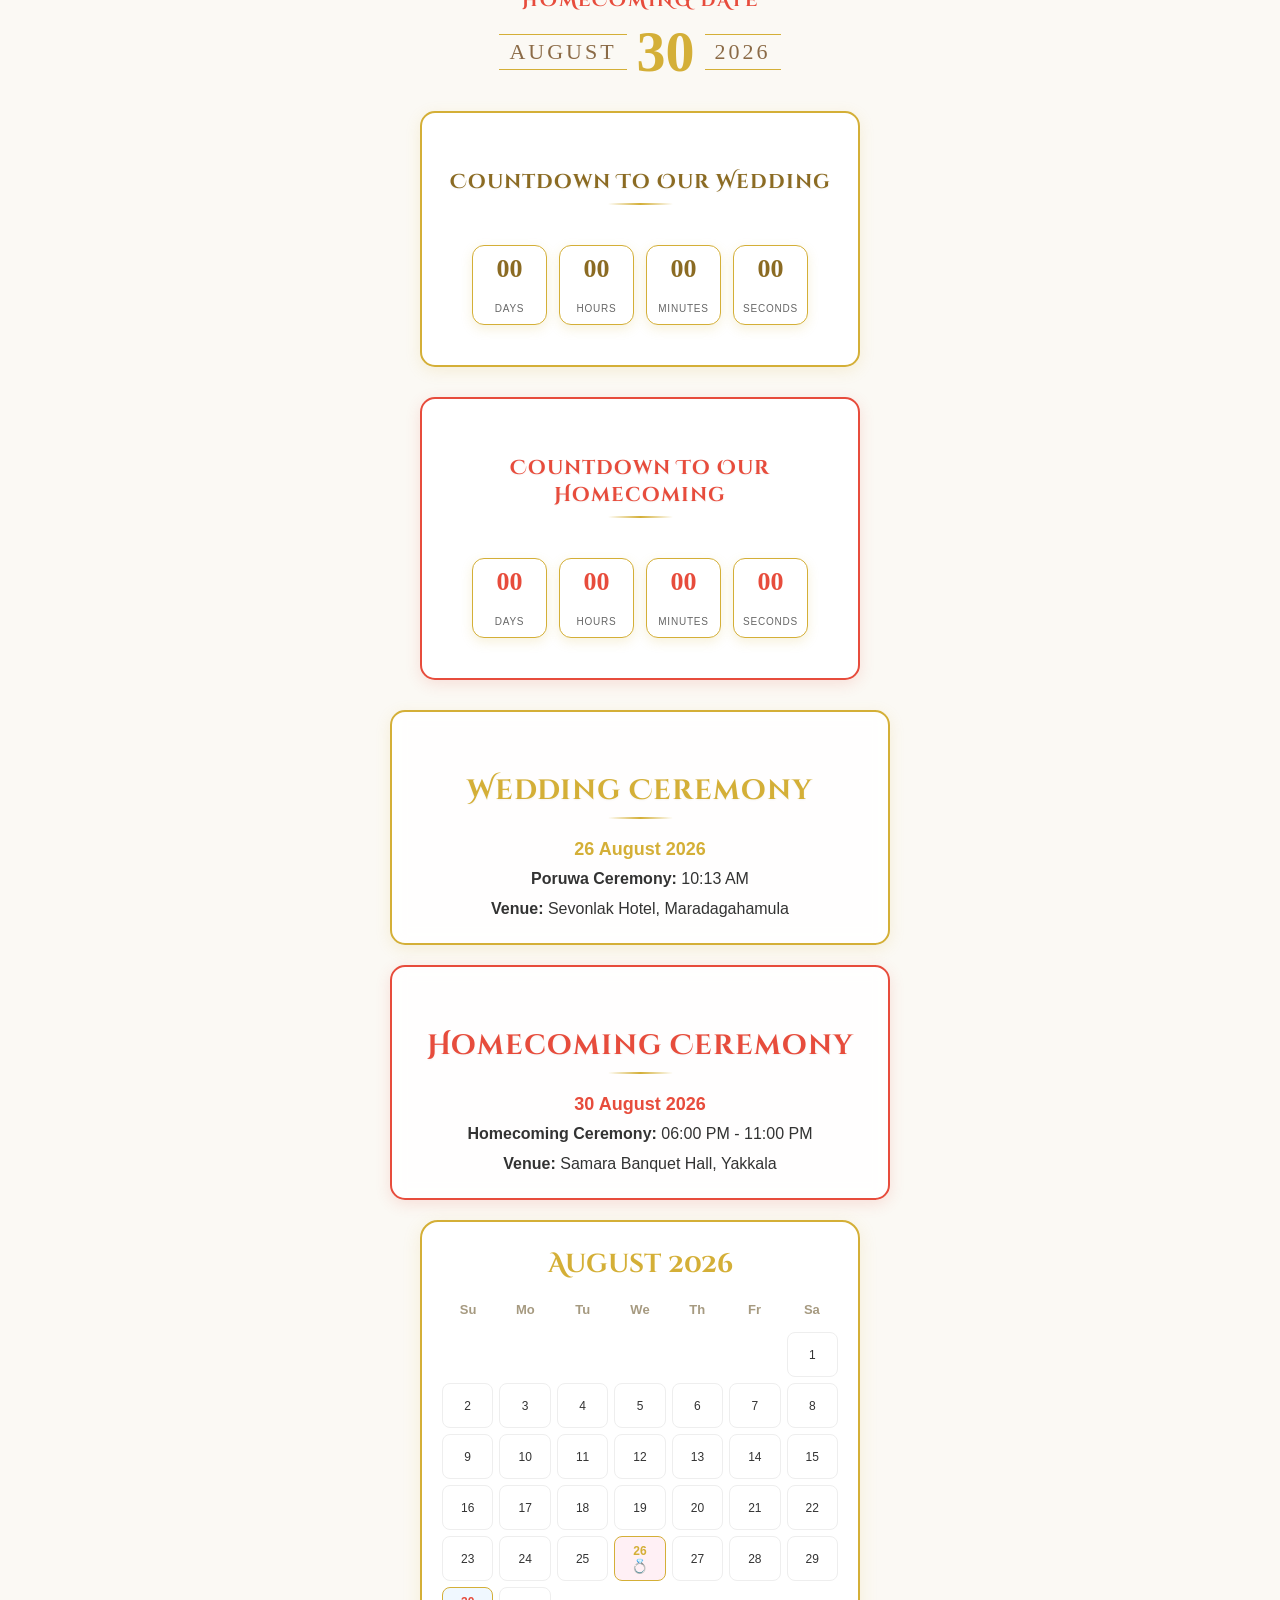
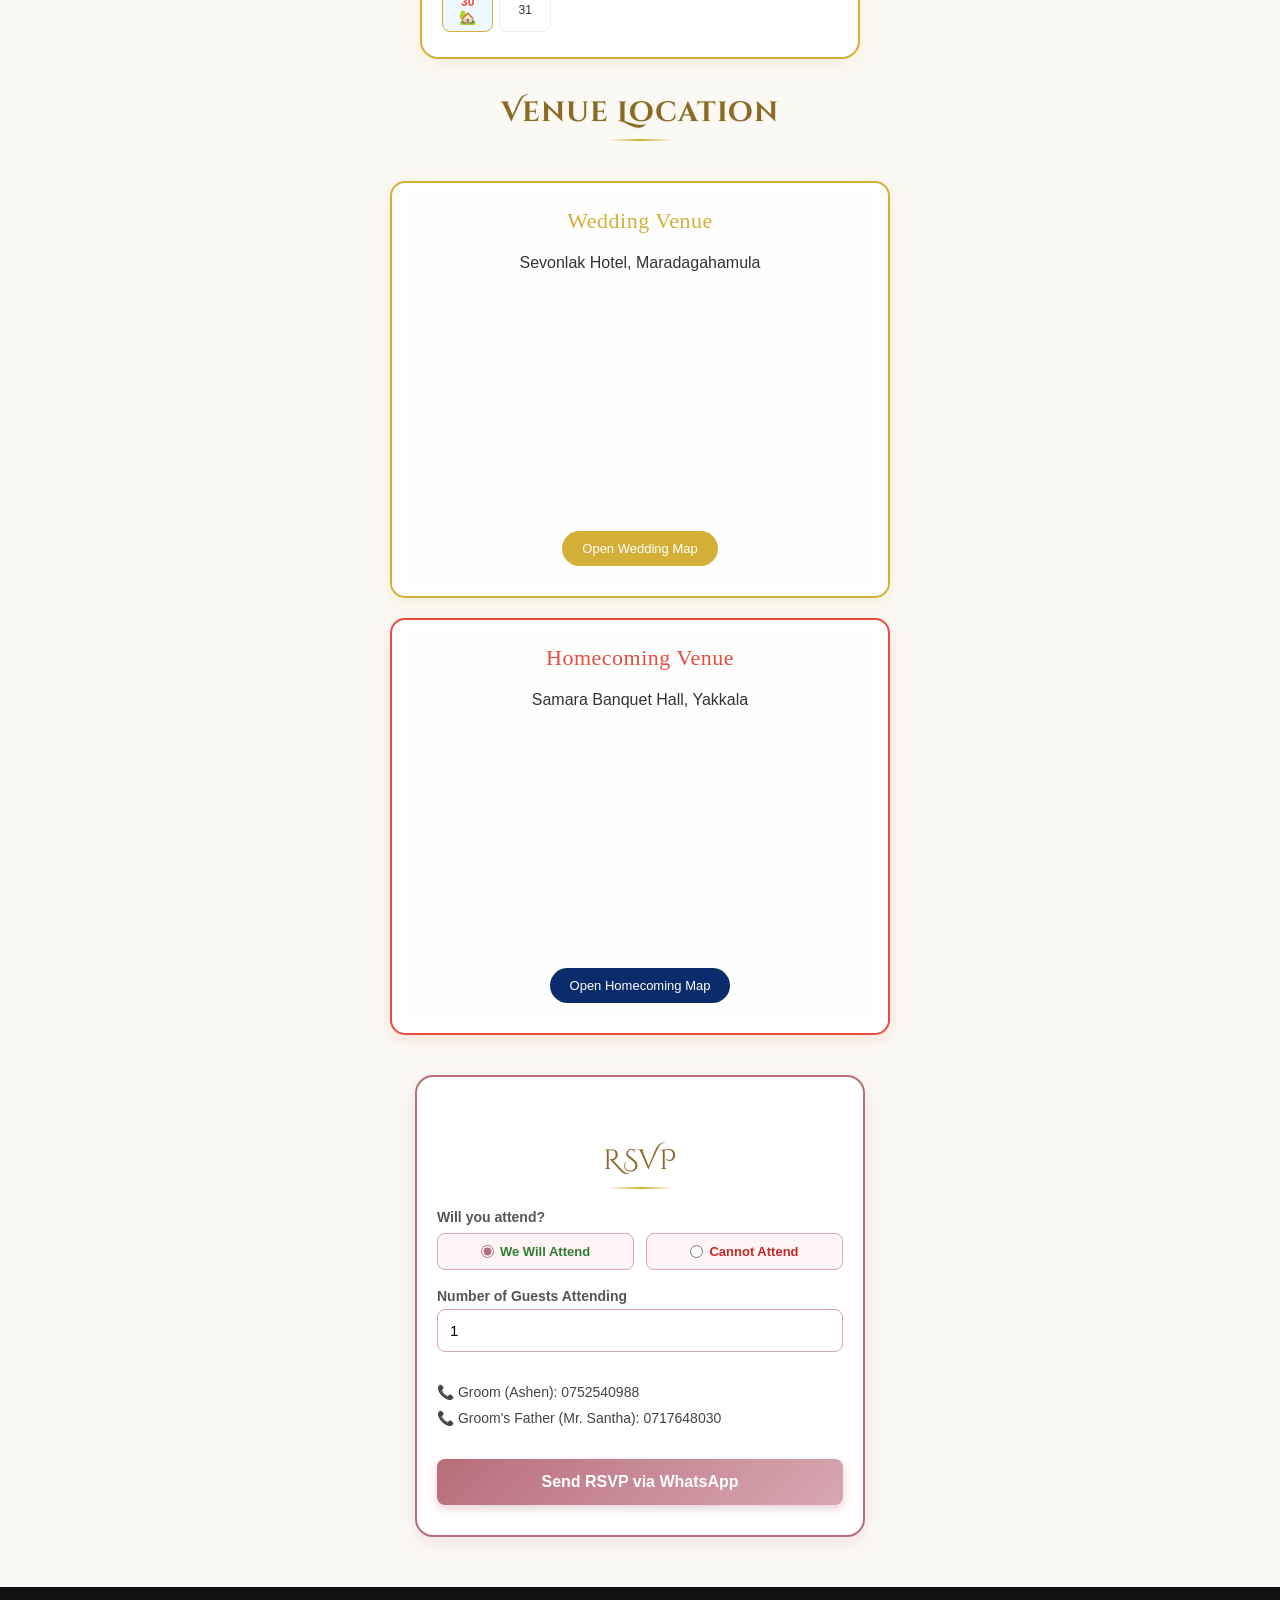
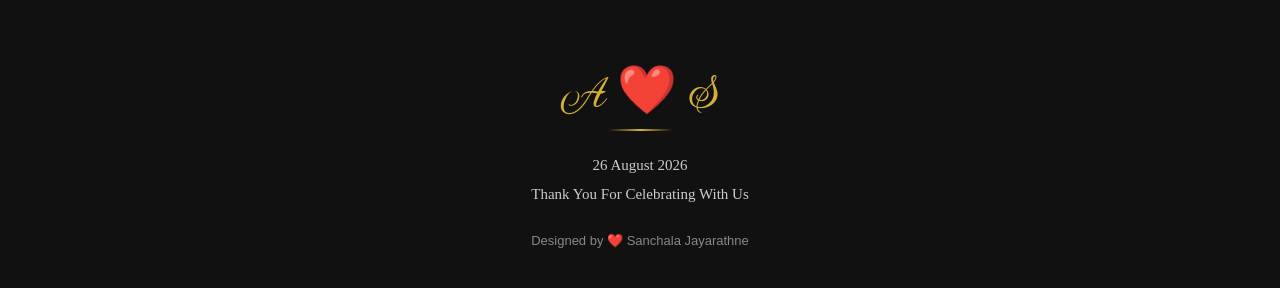
==== commit 20a1476f: "index.html" ====
--- a/index.html
+++ b/index.html
@@ -192,6 +192,7 @@
     <div id="homecomingVenueSection" class="event-card" style="border: 2px solid #e74c3c !important; border-radius: 15px !important; box-shadow: 0 4px 15px rgba(231, 76, 60, 0.15) !important;">
         <h2 class="card-title" data-en="Homecoming Ceremony" data-si="දෙවෙනි ගමන" style="font-family: 'Cinzel Decorative', cursive !important; font-weight: 700 !important; font-size: 28px !important; color: #e74c3c !important;">Homecoming Ceremony</h2>
         <p class="event-date" style="color: #e74c3c !important; font-weight: bold;">30 August 2026</p>
+        <p style="margin-bottom: 12px;"><strong>Homecoming Ceremony:</strong> 06:00 PM - 11:00 PM</p>
         <p><strong>Venue:</strong> Samara Banquet Hall, Yakkala</p>
     </div>
 
